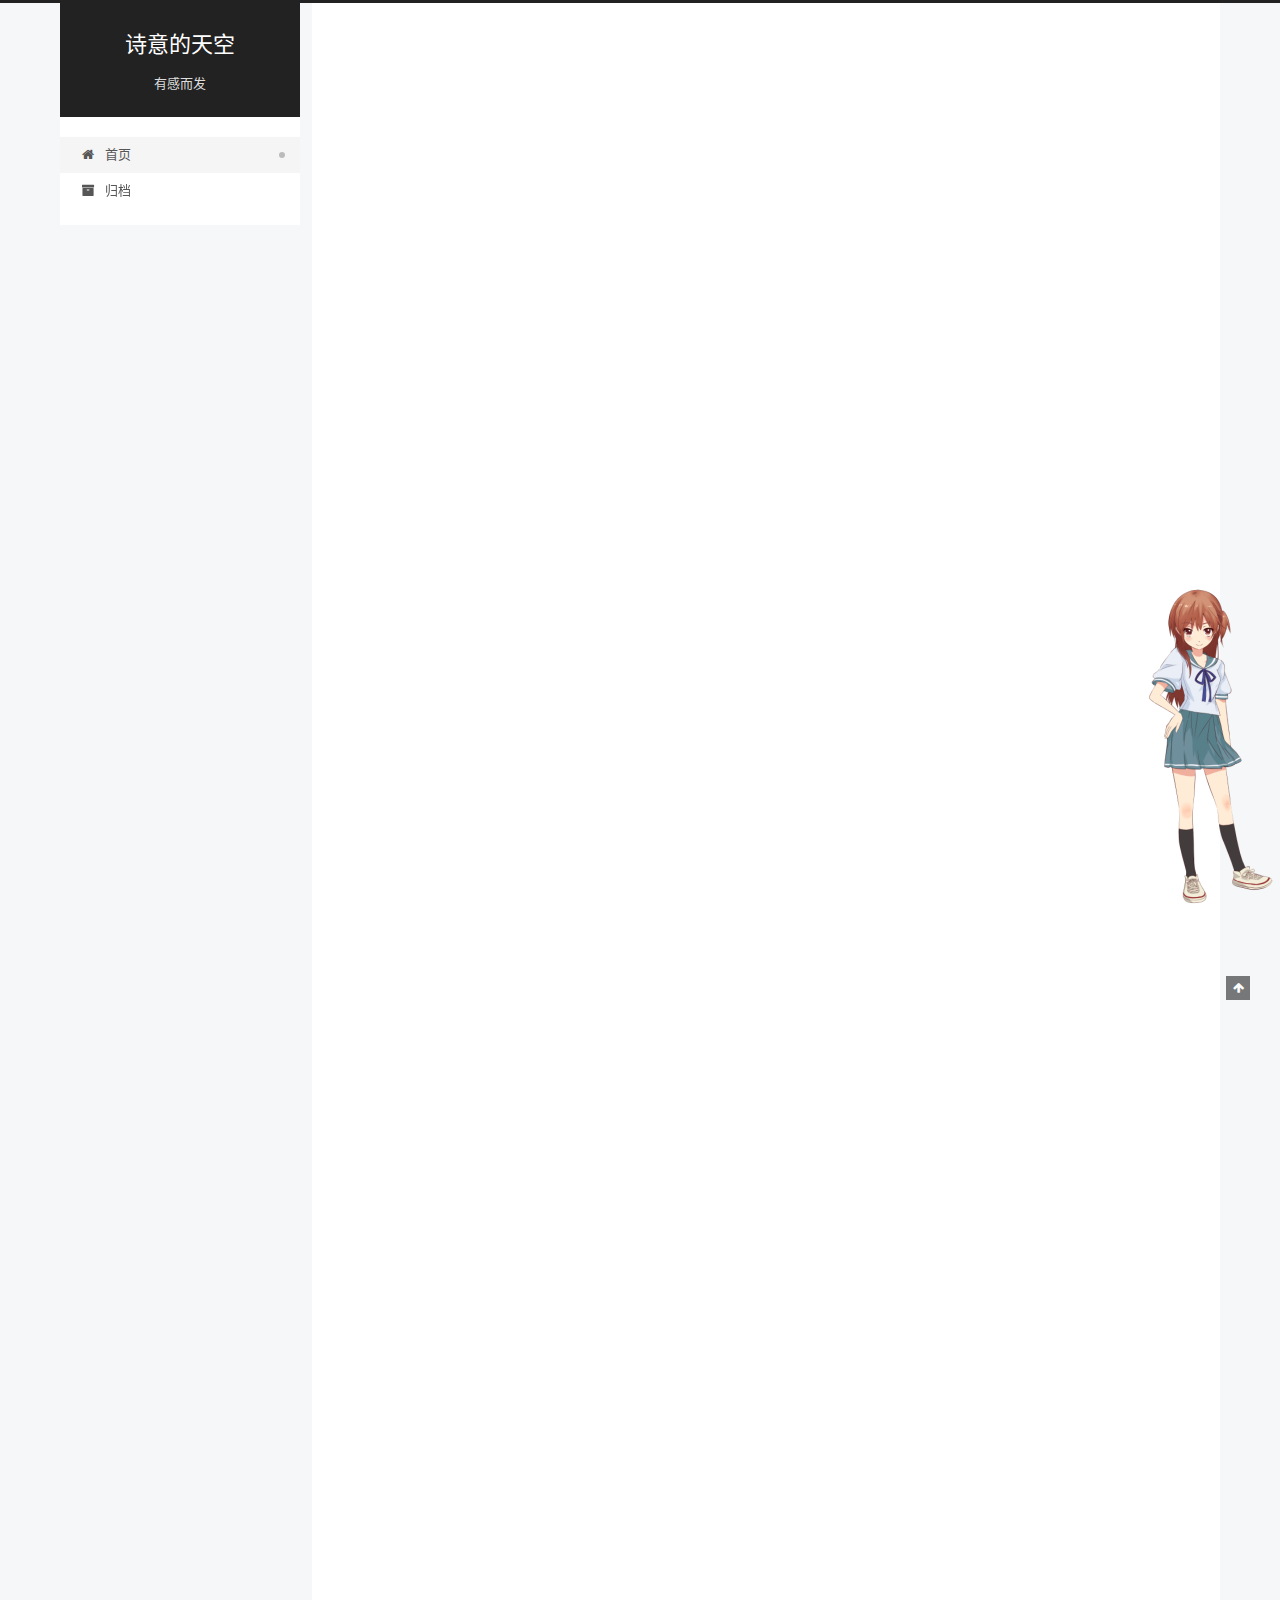
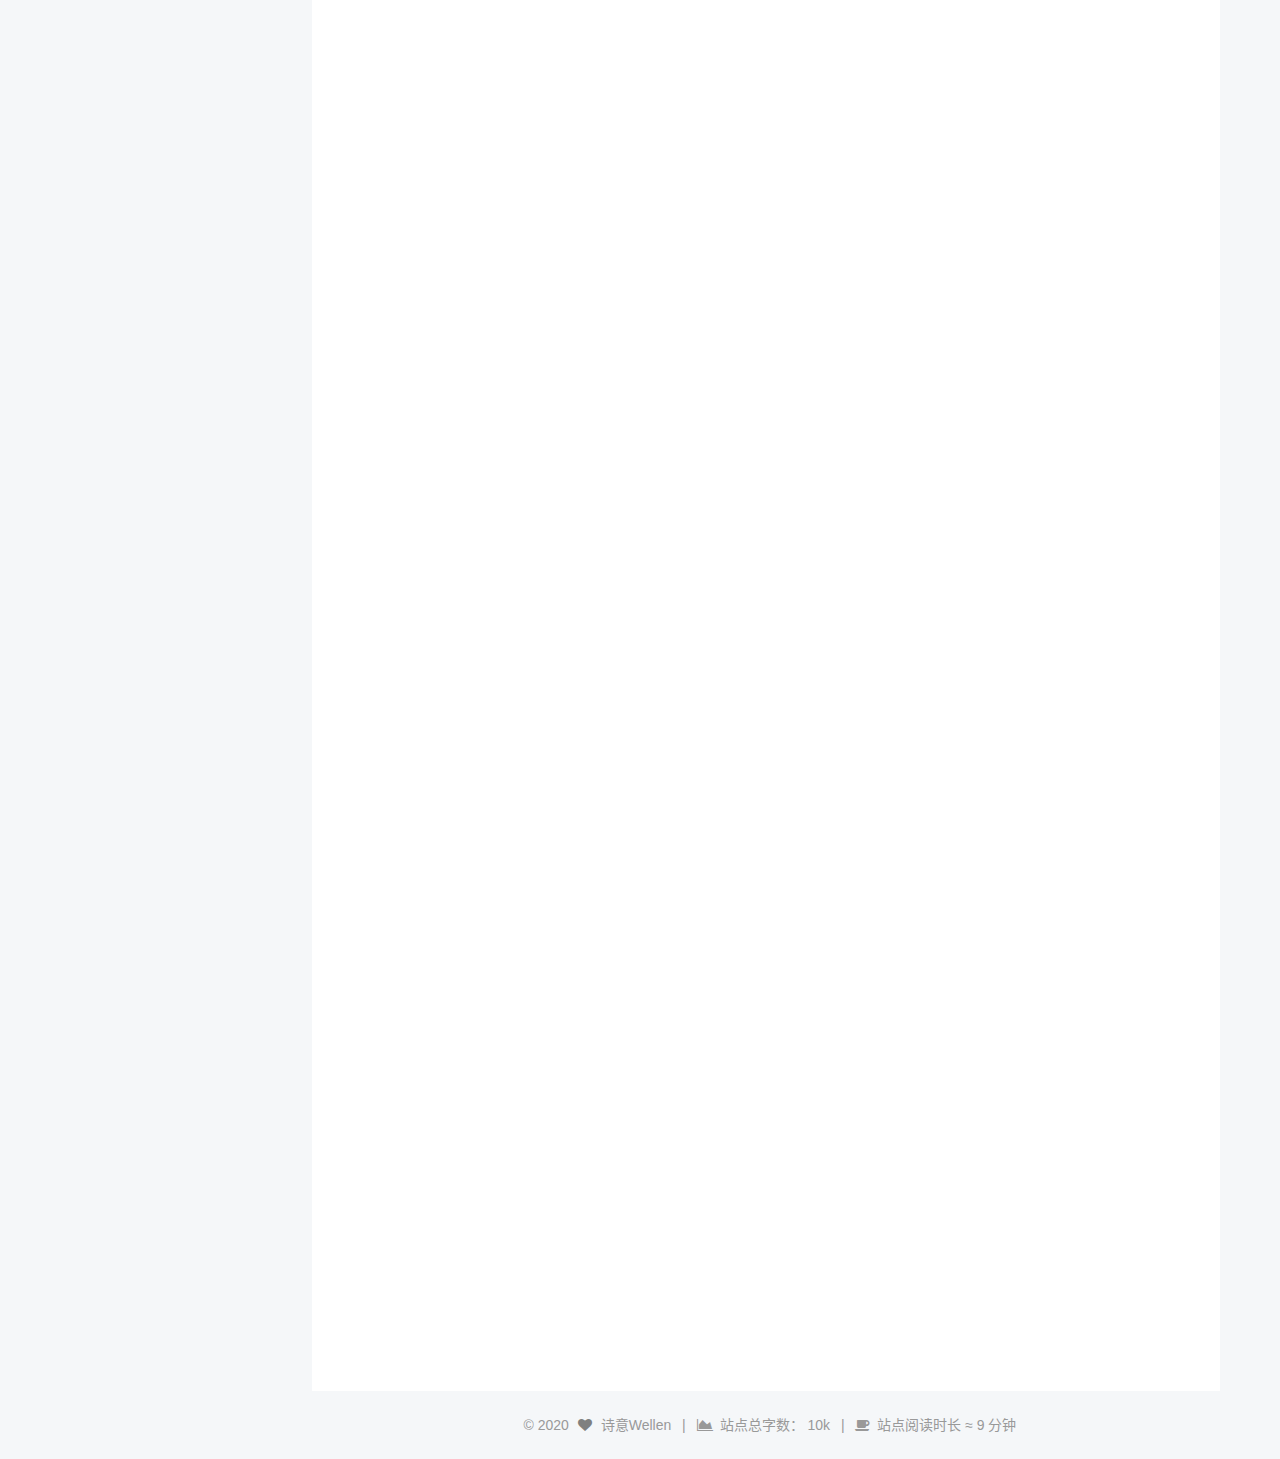
==== index.html @ b1e183cd "Site updated: 2020-07-02 22:56:46" ====
<!DOCTYPE html>
<html lang="zh-CN">
<head>
  <meta charset="UTF-8">
<meta name="viewport" content="width=device-width, initial-scale=1, maximum-scale=2">
<meta name="theme-color" content="#222">
<meta name="generator" content="Hexo 4.2.0">
  <link rel="apple-touch-icon" sizes="180x180" href="/images/apple-touch-icon-next.png">
  <link rel="icon" type="image/png" sizes="32x32" href="/images/favicon-32x32-next.png">
  <link rel="icon" type="image/png" sizes="16x16" href="/images/favicon-16x16-next.png">
  <link rel="mask-icon" href="/images/logo.svg" color="#222">

<link rel="stylesheet" href="/css/main.css">


<link rel="stylesheet" href="/lib/font-awesome/css/font-awesome.min.css">

<script id="hexo-configurations">
    var NexT = window.NexT || {};
    var CONFIG = {"hostname":"yoursite.com","root":"/","scheme":"Pisces","version":"7.7.2","exturl":false,"sidebar":{"position":"left","display":"post","padding":18,"offset":12,"onmobile":false},"copycode":{"enable":false,"show_result":false,"style":null},"back2top":{"enable":true,"sidebar":false,"scrollpercent":false},"bookmark":{"enable":false,"color":"#222","save":"auto"},"fancybox":false,"mediumzoom":false,"lazyload":false,"pangu":false,"comments":{"style":"tabs","active":null,"storage":true,"lazyload":false,"nav":null},"algolia":{"hits":{"per_page":10},"labels":{"input_placeholder":"Search for Posts","hits_empty":"We didn't find any results for the search: ${query}","hits_stats":"${hits} results found in ${time} ms"}},"localsearch":{"enable":false,"trigger":"auto","top_n_per_article":1,"unescape":false,"preload":false},"motion":{"enable":true,"async":false,"transition":{"post_block":"fadeIn","post_header":"slideDownIn","post_body":"slideDownIn","coll_header":"slideLeftIn","sidebar":"slideUpIn"}}};
  </script>

  <meta name="description" content="可爱的人，可爱的事，可爱的思考">
<meta property="og:type" content="website">
<meta property="og:title" content="诗意的天空">
<meta property="og:url" content="http://yoursite.com/index.html">
<meta property="og:site_name" content="诗意的天空">
<meta property="og:description" content="可爱的人，可爱的事，可爱的思考">
<meta property="og:locale" content="zh_CN">
<meta property="article:author" content="诗意Wellen">
<meta name="twitter:card" content="summary">

<link rel="canonical" href="http://yoursite.com/">


<script id="page-configurations">
  // https://hexo.io/docs/variables.html
  CONFIG.page = {
    sidebar: "",
    isHome : true,
    isPost : false
  };
</script>

  <title>诗意的天空</title>
  






  <noscript>
  <style>
  .use-motion .brand,
  .use-motion .menu-item,
  .sidebar-inner,
  .use-motion .post-block,
  .use-motion .pagination,
  .use-motion .comments,
  .use-motion .post-header,
  .use-motion .post-body,
  .use-motion .collection-header { opacity: initial; }

  .use-motion .site-title,
  .use-motion .site-subtitle {
    opacity: initial;
    top: initial;
  }

  .use-motion .logo-line-before i { left: initial; }
  .use-motion .logo-line-after i { right: initial; }
  </style>
</noscript>

</head>

<body itemscope itemtype="http://schema.org/WebPage">
  <div class="container use-motion">
    <div class="headband"></div>

    <header class="header" itemscope itemtype="http://schema.org/WPHeader">
      <div class="header-inner"><div class="site-brand-container">
  <div class="site-nav-toggle">
    <div class="toggle" aria-label="切换导航栏">
      <span class="toggle-line toggle-line-first"></span>
      <span class="toggle-line toggle-line-middle"></span>
      <span class="toggle-line toggle-line-last"></span>
    </div>
  </div>

  <div class="site-meta">

    <div>
      <a href="/" class="brand" rel="start">
        <span class="logo-line-before"><i></i></span>
        <span class="site-title">诗意的天空</span>
        <span class="logo-line-after"><i></i></span>
      </a>
    </div>
        <p class="site-subtitle">有感而发</p>
  </div>

  <div class="site-nav-right">
    <div class="toggle popup-trigger">
    </div>
  </div>
</div>


<nav class="site-nav">
  
  <ul id="menu" class="menu">
        <li class="menu-item menu-item-home">

    <a href="/" rel="section"><i class="fa fa-fw fa-home"></i>首页</a>

  </li>
        <li class="menu-item menu-item-archives">

    <a href="/archives/" rel="section"><i class="fa fa-fw fa-archive"></i>归档</a>

  </li>
  </ul>

</nav>
</div>
    </header>

    
  <div class="back-to-top">
    <i class="fa fa-arrow-up"></i>
    <span>0%</span>
  </div>


    <main class="main">
      <div class="main-inner">
        <div class="content-wrap">
          

          <div class="content">
            

  <div class="posts-expand">
        
  
  
  <article itemscope itemtype="http://schema.org/Article" class="post-block home" lang="zh-CN">
    <link itemprop="mainEntityOfPage" href="http://yoursite.com/2020/07/02/%E6%B5%81%E7%A6%BB%E7%9A%84%E6%97%A7%E6%97%B6%E5%85%89%EF%BC%8C%E5%85%89%E8%8A%92%E4%B8%87%E4%B8%88/">

    <span hidden itemprop="author" itemscope itemtype="http://schema.org/Person">
      <meta itemprop="image" content="/images/%E5%A4%B4%E5%83%8F.jpg">
      <meta itemprop="name" content="诗意Wellen">
      <meta itemprop="description" content="可爱的人，可爱的事，可爱的思考">
    </span>

    <span hidden itemprop="publisher" itemscope itemtype="http://schema.org/Organization">
      <meta itemprop="name" content="诗意的天空">
    </span>
      <header class="post-header">
        <h1 class="post-title" itemprop="name headline">
          
            <a href="/2020/07/02/%E6%B5%81%E7%A6%BB%E7%9A%84%E6%97%A7%E6%97%B6%E5%85%89%EF%BC%8C%E5%85%89%E8%8A%92%E4%B8%87%E4%B8%88/" class="post-title-link" itemprop="url">流离的旧时光，光芒万丈</a>
        </h1>

        <div class="post-meta">
            <span class="post-meta-item">
              <span class="post-meta-item-icon">
                <i class="fa fa-calendar-o"></i>
              </span>
              <span class="post-meta-item-text">发表于</span>
              

              <time title="创建时间：2020-07-02 17:32:31 / 修改时间：22:51:47" itemprop="dateCreated datePublished" datetime="2020-07-02T17:32:31+08:00">2020-07-02</time>
            </span>

          <br>
            <span class="post-meta-item" title="本文字数">
              <span class="post-meta-item-icon">
                <i class="fa fa-file-word-o"></i>
              </span>
                <span class="post-meta-item-text">本文字数：</span>
              <span>2k</span>
            </span>
            <span class="post-meta-item" title="阅读时长">
              <span class="post-meta-item-icon">
                <i class="fa fa-clock-o"></i>
              </span>
                <span class="post-meta-item-text">阅读时长 &asymp;</span>
              <span>2 分钟</span>
            </span>

        </div>
      </header>

    
    
    
    <div class="post-body" itemprop="articleBody">

      
          <p>中了Low君的安利，入坑一部清新无敌结局暖暖的青春校园剧，<strong>“你好旧时光”</strong>。迫切渴求人与人之间来往，为了证明自己还活着，我深夜点开网页追剧。</p>
<p>振华三部曲之前火爆的<strong>最好的我们</strong>，也曾在我留学时光给予我奋斗拼搏的动力，满足我对几乎未曾参与的中国高中及高考的想象，当然也无可避免的酸了我一把。耿耿余淮这对可爱的死党，小情侣，总是关照对方却从不言表心意，看着人急死了。最终结局也略显遗憾，意难平。 </p>
<p><strong>你好旧时光</strong>是很早前就听说过的青春剧，一直记得宣传剧照上笑起来明媚不已的李兰迪，还有
          <!--noindex-->
            <div class="post-button">
              <a class="btn" href="/2020/07/02/%E6%B5%81%E7%A6%BB%E7%9A%84%E6%97%A7%E6%97%B6%E5%85%89%EF%BC%8C%E5%85%89%E8%8A%92%E4%B8%87%E4%B8%88/#more" rel="contents">
                阅读全文 &raquo;
              </a>
            </div>
          <!--/noindex-->
        
      
    </div>

    
    
    
      <footer class="post-footer">
        <div class="post-eof"></div>
      </footer>
  </article>
  
  
  

        
  
  
  <article itemscope itemtype="http://schema.org/Article" class="post-block home" lang="zh-CN">
    <link itemprop="mainEntityOfPage" href="http://yoursite.com/2020/06/12/%E6%9C%88%E4%B8%8B%E6%AC%A2%E4%B9%90%E8%8B%B1%E9%9B%84/">

    <span hidden itemprop="author" itemscope itemtype="http://schema.org/Person">
      <meta itemprop="image" content="/images/%E5%A4%B4%E5%83%8F.jpg">
      <meta itemprop="name" content="诗意Wellen">
      <meta itemprop="description" content="可爱的人，可爱的事，可爱的思考">
    </span>

    <span hidden itemprop="publisher" itemscope itemtype="http://schema.org/Organization">
      <meta itemprop="name" content="诗意的天空">
    </span>
      <header class="post-header">
        <h1 class="post-title" itemprop="name headline">
          
            <a href="/2020/06/12/%E6%9C%88%E4%B8%8B%E6%AC%A2%E4%B9%90%E8%8B%B1%E9%9B%84/" class="post-title-link" itemprop="url">月下欢乐英雄</a>
        </h1>

        <div class="post-meta">
            <span class="post-meta-item">
              <span class="post-meta-item-icon">
                <i class="fa fa-calendar-o"></i>
              </span>
              <span class="post-meta-item-text">发表于</span>
              

              <time title="创建时间：2020-06-12 19:29:06 / 修改时间：23:08:28" itemprop="dateCreated datePublished" datetime="2020-06-12T19:29:06+08:00">2020-06-12</time>
            </span>

          <br>
            <span class="post-meta-item" title="本文字数">
              <span class="post-meta-item-icon">
                <i class="fa fa-file-word-o"></i>
              </span>
                <span class="post-meta-item-text">本文字数：</span>
              <span>1.1k</span>
            </span>
            <span class="post-meta-item" title="阅读时长">
              <span class="post-meta-item-icon">
                <i class="fa fa-clock-o"></i>
              </span>
                <span class="post-meta-item-text">阅读时长 &asymp;</span>
              <span>1 分钟</span>
            </span>

        </div>
      </header>

    
    
    
    <div class="post-body" itemprop="articleBody">

      
          <p>川藏线启程前，我在庆春路购书中心看到古龙最富盛名的《欢乐英雄》。知乎网友评论，这是一本能拯救人于自杀的书。当下纠结了一小下，要不要一开始看古龙就看巅峰之作？在独角的鼓励下，我买下了这套书，打算在旅途中无聊困顿之时解解乏。</p>
<p>想读古龙的心愿起自“圆月弯刀”。当初在上网课的时候迷上了年轻古天乐的古装气质，就开始搜他演过的其他古装。优酷上圆月弯刀评分很前。第一次看圆月弯刀电视剧的时候没有太被惊艳到，只觉得剧中有一股幽森，迷惘，萧肃，游离，
          <!--noindex-->
            <div class="post-button">
              <a class="btn" href="/2020/06/12/%E6%9C%88%E4%B8%8B%E6%AC%A2%E4%B9%90%E8%8B%B1%E9%9B%84/#more" rel="contents">
                阅读全文 &raquo;
              </a>
            </div>
          <!--/noindex-->
        
      
    </div>

    
    
    
      <footer class="post-footer">
        <div class="post-eof"></div>
      </footer>
  </article>
  
  
  

        
  
  
  <article itemscope itemtype="http://schema.org/Article" class="post-block home" lang="zh-CN">
    <link itemprop="mainEntityOfPage" href="http://yoursite.com/2020/03/19/%E7%AA%83%E5%90%AC%E9%A3%8E%E6%9A%B4/">

    <span hidden itemprop="author" itemscope itemtype="http://schema.org/Person">
      <meta itemprop="image" content="/images/%E5%A4%B4%E5%83%8F.jpg">
      <meta itemprop="name" content="诗意Wellen">
      <meta itemprop="description" content="可爱的人，可爱的事，可爱的思考">
    </span>

    <span hidden itemprop="publisher" itemscope itemtype="http://schema.org/Organization">
      <meta itemprop="name" content="诗意的天空">
    </span>
      <header class="post-header">
        <h1 class="post-title" itemprop="name headline">
          
            <a href="/2020/03/19/%E7%AA%83%E5%90%AC%E9%A3%8E%E6%9A%B4/" class="post-title-link" itemprop="url">窃听风暴</a>
        </h1>

        <div class="post-meta">
            <span class="post-meta-item">
              <span class="post-meta-item-icon">
                <i class="fa fa-calendar-o"></i>
              </span>
              <span class="post-meta-item-text">发表于</span>

              <time title="创建时间：2020-03-19 23:19:38" itemprop="dateCreated datePublished" datetime="2020-03-19T23:19:38+08:00">2020-03-19</time>
            </span>
              <span class="post-meta-item">
                <span class="post-meta-item-icon">
                  <i class="fa fa-calendar-check-o"></i>
                </span>
                <span class="post-meta-item-text">更新于</span>
                <time title="修改时间：2020-03-20 13:01:25" itemprop="dateModified" datetime="2020-03-20T13:01:25+08:00">2020-03-20</time>
              </span>

          <br>
            <span class="post-meta-item" title="本文字数">
              <span class="post-meta-item-icon">
                <i class="fa fa-file-word-o"></i>
              </span>
                <span class="post-meta-item-text">本文字数：</span>
              <span>879</span>
            </span>
            <span class="post-meta-item" title="阅读时长">
              <span class="post-meta-item-icon">
                <i class="fa fa-clock-o"></i>
              </span>
                <span class="post-meta-item-text">阅读时长 &asymp;</span>
              <span>1 分钟</span>
            </span>

        </div>
      </header>

    
    
    
    <div class="post-body" itemprop="articleBody">

      
          <p>看这部电影是因为一次德语课作业：调查德国电影。我从来就没看过德国的任何影像，然而那天搜索的时候竟然着了迷，一下子看了两小时资料，觉得特别喜欢德国电影的精炼台词和社会折射。其中“窃听风暴” – <strong><em>Das Leben der Anderen</em></strong>, 以奥斯卡桂冠和多项国际大奖光彩夺目。趁着这个悠闲的假期，<strong>最擅长不务正业</strong>的我当然就开始看啦！</p>
          <!--noindex-->
            <div class="post-button">
              <a class="btn" href="/2020/03/19/%E7%AA%83%E5%90%AC%E9%A3%8E%E6%9A%B4/#more" rel="contents">
                阅读全文 &raquo;
              </a>
            </div>
          <!--/noindex-->
        
      
    </div>

    
    
    
      <footer class="post-footer">
        <div class="post-eof"></div>
      </footer>
  </article>
  
  
  

        
  
  
  <article itemscope itemtype="http://schema.org/Article" class="post-block home" lang="zh-CN">
    <link itemprop="mainEntityOfPage" href="http://yoursite.com/2020/03/18/%E5%86%99%E7%BB%99%E6%9C%B1%E7%9E%BB%E5%9F%BA%E7%9A%84%E4%BF%A1/">

    <span hidden itemprop="author" itemscope itemtype="http://schema.org/Person">
      <meta itemprop="image" content="/images/%E5%A4%B4%E5%83%8F.jpg">
      <meta itemprop="name" content="诗意Wellen">
      <meta itemprop="description" content="可爱的人，可爱的事，可爱的思考">
    </span>

    <span hidden itemprop="publisher" itemscope itemtype="http://schema.org/Organization">
      <meta itemprop="name" content="诗意的天空">
    </span>
      <header class="post-header">
        <h1 class="post-title" itemprop="name headline">
          
            <a href="/2020/03/18/%E5%86%99%E7%BB%99%E6%9C%B1%E7%9E%BB%E5%9F%BA%E7%9A%84%E4%BF%A1/" class="post-title-link" itemprop="url">写给朱瞻基的信</a>
        </h1>

        <div class="post-meta">
            <span class="post-meta-item">
              <span class="post-meta-item-icon">
                <i class="fa fa-calendar-o"></i>
              </span>
              <span class="post-meta-item-text">发表于</span>

              <time title="创建时间：2020-03-18 14:14:57" itemprop="dateCreated datePublished" datetime="2020-03-18T14:14:57+08:00">2020-03-18</time>
            </span>
              <span class="post-meta-item">
                <span class="post-meta-item-icon">
                  <i class="fa fa-calendar-check-o"></i>
                </span>
                <span class="post-meta-item-text">更新于</span>
                <time title="修改时间：2020-03-19 04:26:35" itemprop="dateModified" datetime="2020-03-19T04:26:35+08:00">2020-03-19</time>
              </span>

          <br>
            <span class="post-meta-item" title="本文字数">
              <span class="post-meta-item-icon">
                <i class="fa fa-file-word-o"></i>
              </span>
                <span class="post-meta-item-text">本文字数：</span>
              <span>2k</span>
            </span>
            <span class="post-meta-item" title="阅读时长">
              <span class="post-meta-item-icon">
                <i class="fa fa-clock-o"></i>
              </span>
                <span class="post-meta-item-text">阅读时长 &asymp;</span>
              <span>2 分钟</span>
            </span>

        </div>
      </header>

    
    
    
    <div class="post-body" itemprop="articleBody">

      
          <p>写给朱瞻基的信：</p>
<p>好久不见这本《诗意记》，这汇聚了各种清流影视正能量的札记。偶回味之，心下甚喜欲溢。</p>
<p><strong>大明风华</strong>，始于微博一条“太子爷下线”的热搜与亚文哥访谈中提及的“皇族”温情，无宫斗“渲染”的评价。一入大明朝，三四日像着了魔似的探寻着新晋男神朱亚文的心路历程和决绝瞬间。从开始清衣素装略带狡黠的少年太孙，到后来浴血拼杀奋不顾身的先锋将军，再到幡然醒悟郑重继位的威严君主，一路上的风霜雨雪漫天狂沙是必经坎坷，亦是时代的无奈，也是生命本色。</p>
          <!--noindex-->
            <div class="post-button">
              <a class="btn" href="/2020/03/18/%E5%86%99%E7%BB%99%E6%9C%B1%E7%9E%BB%E5%9F%BA%E7%9A%84%E4%BF%A1/#more" rel="contents">
                阅读全文 &raquo;
              </a>
            </div>
          <!--/noindex-->
        
      
    </div>

    
    
    
      <footer class="post-footer">
        <div class="post-eof"></div>
      </footer>
  </article>
  
  
  

        
  
  
  <article itemscope itemtype="http://schema.org/Article" class="post-block home" lang="zh-CN">
    <link itemprop="mainEntityOfPage" href="http://yoursite.com/2020/03/16/%E9%A3%8E%E4%BA%91%E5%8F%98%E5%8C%96/">

    <span hidden itemprop="author" itemscope itemtype="http://schema.org/Person">
      <meta itemprop="image" content="/images/%E5%A4%B4%E5%83%8F.jpg">
      <meta itemprop="name" content="诗意Wellen">
      <meta itemprop="description" content="可爱的人，可爱的事，可爱的思考">
    </span>

    <span hidden itemprop="publisher" itemscope itemtype="http://schema.org/Organization">
      <meta itemprop="name" content="诗意的天空">
    </span>
      <header class="post-header">
        <h1 class="post-title" itemprop="name headline">
          
            <a href="/2020/03/16/%E9%A3%8E%E4%BA%91%E5%8F%98%E5%8C%96/" class="post-title-link" itemprop="url">风云变化</a>
        </h1>

        <div class="post-meta">
            <span class="post-meta-item">
              <span class="post-meta-item-icon">
                <i class="fa fa-calendar-o"></i>
              </span>
              <span class="post-meta-item-text">发表于</span>

              <time title="创建时间：2020-03-16 17:30:40" itemprop="dateCreated datePublished" datetime="2020-03-16T17:30:40+08:00">2020-03-16</time>
            </span>
              <span class="post-meta-item">
                <span class="post-meta-item-icon">
                  <i class="fa fa-calendar-check-o"></i>
                </span>
                <span class="post-meta-item-text">更新于</span>
                <time title="修改时间：2020-03-19 03:11:04" itemprop="dateModified" datetime="2020-03-19T03:11:04+08:00">2020-03-19</time>
              </span>

          <br>
            <span class="post-meta-item" title="本文字数">
              <span class="post-meta-item-icon">
                <i class="fa fa-file-word-o"></i>
              </span>
                <span class="post-meta-item-text">本文字数：</span>
              <span>4.4k</span>
            </span>
            <span class="post-meta-item" title="阅读时长">
              <span class="post-meta-item-icon">
                <i class="fa fa-clock-o"></i>
              </span>
                <span class="post-meta-item-text">阅读时长 &asymp;</span>
              <span>4 分钟</span>
            </span>

        </div>
      </header>

    
    
    
    <div class="post-body" itemprop="articleBody">

      
          <h2 id="3-11"><a href="#3-11" class="headerlink" title="3.11"></a>3.11</h2><p>一天之内，风云巨变！本是压抑了一段时间的情绪参加<strong>武术Workshop &amp; CS Prelim Review</strong>,  周二考了德语，CS两项，翘课了整段时间出来复习，在Tracy青青的引领下在绝对安静的三楼Olin图书架学习复习，花2.5小时过了一遍Review PPT, 回来买了海鲜沙拉Poke Bowl – 美味无比的健康开胃赏心悦目的海鲜白饭+橘子罐头+芒果+菠萝+绿豆!坐在Slope大斜坡上面，和大家望这日落享受着微风和些许片刻的清闲时光。</p>
          <!--noindex-->
            <div class="post-button">
              <a class="btn" href="/2020/03/16/%E9%A3%8E%E4%BA%91%E5%8F%98%E5%8C%96/#more" rel="contents">
                阅读全文 &raquo;
              </a>
            </div>
          <!--/noindex-->
        
      
    </div>

    
    
    
      <footer class="post-footer">
        <div class="post-eof"></div>
      </footer>
  </article>
  
  
  

  </div>

  



          </div>
          

<script>
  window.addEventListener('tabs:register', () => {
    let { activeClass } = CONFIG.comments;
    if (CONFIG.comments.storage) {
      activeClass = localStorage.getItem('comments_active') || activeClass;
    }
    if (activeClass) {
      let activeTab = document.querySelector(`a[href="#comment-${activeClass}"]`);
      if (activeTab) {
        activeTab.click();
      }
    }
  });
  if (CONFIG.comments.storage) {
    window.addEventListener('tabs:click', event => {
      if (!event.target.matches('.tabs-comment .tab-content .tab-pane')) return;
      let commentClass = event.target.classList[1];
      localStorage.setItem('comments_active', commentClass);
    });
  }
</script>

        </div>
          
  
  <div class="toggle sidebar-toggle">
    <span class="toggle-line toggle-line-first"></span>
    <span class="toggle-line toggle-line-middle"></span>
    <span class="toggle-line toggle-line-last"></span>
  </div>

  <aside class="sidebar">
    <div class="sidebar-inner">

      <ul class="sidebar-nav motion-element">
        <li class="sidebar-nav-toc">
          文章目录
        </li>
        <li class="sidebar-nav-overview">
          站点概览
        </li>
      </ul>

      <!--noindex-->
      <div class="post-toc-wrap sidebar-panel">
      </div>
      <!--/noindex-->

      <div class="site-overview-wrap sidebar-panel">
        <div class="site-author motion-element" itemprop="author" itemscope itemtype="http://schema.org/Person">
    <img class="site-author-image" itemprop="image" alt="诗意Wellen"
      src="/images/%E5%A4%B4%E5%83%8F.jpg">
  <p class="site-author-name" itemprop="name">诗意Wellen</p>
  <div class="site-description" itemprop="description">可爱的人，可爱的事，可爱的思考</div>
</div>
<div class="site-state-wrap motion-element">
  <nav class="site-state">
      <div class="site-state-item site-state-posts">
          <a href="/archives/">
        
          <span class="site-state-item-count">5</span>
          <span class="site-state-item-name">日志</span>
        </a>
      </div>
  </nav>
</div>



      </div>

    </div>
  </aside>
  <div id="sidebar-dimmer"></div>


      </div>
    </main>

    <footer class="footer">
      <div class="footer-inner">
        

<div class="copyright">
  
  &copy; 
  <span itemprop="copyrightYear">2020</span>
  <span class="with-love">
    <i class="fa fa-heart"></i>
  </span>
  <span class="author" itemprop="copyrightHolder">诗意Wellen</span>
    <span class="post-meta-divider">|</span>
    <span class="post-meta-item-icon">
      <i class="fa fa-area-chart"></i>
    </span>
      <span class="post-meta-item-text">站点总字数：</span>
    <span title="站点总字数">10k</span>
    <span class="post-meta-divider">|</span>
    <span class="post-meta-item-icon">
      <i class="fa fa-coffee"></i>
    </span>
      <span class="post-meta-item-text">站点阅读时长 &asymp;</span>
    <span title="站点阅读时长">9 分钟</span>
</div>

        








      </div>
    </footer>
  </div>

  
  <script size="300" alpha="0.6" zIndex="-1" src="/lib/canvas-ribbon/canvas-ribbon.js"></script>
  <script src="/lib/anime.min.js"></script>
  <script src="/lib/velocity/velocity.min.js"></script>
  <script src="/lib/velocity/velocity.ui.min.js"></script>

<script src="/js/utils.js"></script>

<script src="/js/motion.js"></script>


<script src="/js/schemes/pisces.js"></script>


<script src="/js/next-boot.js"></script>


  <script defer src="/lib/three/three.min.js"></script>
    <script defer src="/lib/three/three-waves.min.js"></script>


  















  

  

<script src="/live2dw/lib/L2Dwidget.min.js?094cbace49a39548bed64abff5988b05"></script><script>L2Dwidget.init({"pluginRootPath":"live2dw/","pluginJsPath":"lib/","pluginModelPath":"assets/","tagMode":false,"model":{"jsonPath":"/live2dw/assets/hibiki.model.json"},"display":{"position":"right","width":150,"height":350},"mobile":{"show":false},"log":false});</script></body>
</html>

<!-- 页面点击小红心 -->
<script type="text/javascript" src="/js/src/clicklove.js"></script>
---- css/main.css ----
:root {
  --body-bg-color: #f5f7f9;
  --content-bg-color: #fff;
  --card-bg-color: #f5f5f5;
  --text-color: #555;
  --link-color: #555;
  --link-hover-color: #222;
  --brand-color: #fff;
  --brand-hover-color: #fff;
  --table-row-odd-bg-color: #f9f9f9;
  --table-row-hover-bg-color: #f5f5f5;
  --menu-item-bg-color: #f5f5f5;
  --btn-default-bg: #fff;
  --btn-default-color: #555;
  --btn-default-border-color: #555;
  --btn-default-hover-bg: #222;
  --btn-default-hover-color: #fff;
  --btn-default-hover-border-color: #222;
}
html {
  line-height: 1.15; /* 1 */
  -webkit-text-size-adjust: 100%; /* 2 */
}
body {
  margin: 0;
}
main {
  display: block;
}
h1 {
  font-size: 2em;
  margin: 0.67em 0;
}
hr {
  box-sizing: content-box; /* 1 */
  height: 0; /* 1 */
  overflow: visible; /* 2 */
}
pre {
  font-family: monospace, monospace; /* 1 */
  font-size: 1em; /* 2 */
}
a {
  background: transparent;
}
abbr[title] {
  border-bottom: none; /* 1 */
  text-decoration: underline; /* 2 */
  text-decoration: underline dotted; /* 2 */
}
b,
strong {
  font-weight: bolder;
}
code,
kbd,
samp {
  font-family: monospace, monospace; /* 1 */
  font-size: 1em; /* 2 */
}
small {
  font-size: 80%;
}
sub,
sup {
  font-size: 75%;
  line-height: 0;
  position: relative;
  vertical-align: baseline;
}
sub {
  bottom: -0.25em;
}
sup {
  top: -0.5em;
}
img {
  border-style: none;
}
button,
input,
optgroup,
select,
textarea {
  font-family: inherit; /* 1 */
  font-size: 100%; /* 1 */
  line-height: 1.15; /* 1 */
  margin: 0; /* 2 */
}
button,
input {
/* 1 */
  overflow: visible;
}
button,
select {
/* 1 */
  text-transform: none;
}
button,
[type='button'],
[type='reset'],
[type='submit'] {
  -webkit-appearance: button;
}
button::-moz-focus-inner,
[type='button']::-moz-focus-inner,
[type='reset']::-moz-focus-inner,
[type='submit']::-moz-focus-inner {
  border-style: none;
  padding: 0;
}
button:-moz-focusring,
[type='button']:-moz-focusring,
[type='reset']:-moz-focusring,
[type='submit']:-moz-focusring {
  outline: 1px dotted ButtonText;
}
fieldset {
  padding: 0.35em 0.75em 0.625em;
}
legend {
  box-sizing: border-box; /* 1 */
  color: inherit; /* 2 */
  display: table; /* 1 */
  max-width: 100%; /* 1 */
  padding: 0; /* 3 */
  white-space: normal; /* 1 */
}
progress {
  vertical-align: baseline;
}
textarea {
  overflow: auto;
}
[type='checkbox'],
[type='radio'] {
  box-sizing: border-box; /* 1 */
  padding: 0; /* 2 */
}
[type='number']::-webkit-inner-spin-button,
[type='number']::-webkit-outer-spin-button {
  height: auto;
}
[type='search'] {
  outline-offset: -2px; /* 2 */
  -webkit-appearance: textfield; /* 1 */
}
[type='search']::-webkit-search-decoration {
  -webkit-appearance: none;
}
::-webkit-file-upload-button {
  font: inherit; /* 2 */
  -webkit-appearance: button; /* 1 */
}
details {
  display: block;
}
summary {
  display: list-item;
}
template {
  display: none;
}
[hidden] {
  display: none;
}
::selection {
  background: #262a30;
  color: #fff;
}
html,
body {
  height: 100%;
}
body {
  background: var(--body-bg-color);
  color: var(--text-color);
  font-family: 'Lato', "PingFang SC", "Microsoft YaHei", sans-serif;
  font-size: 1em;
  line-height: 2;
}
@media (max-width: 991px) {
  body {
    padding-left: 0 !important;
    padding-right: 0 !important;
  }
}
h1,
h2,
h3,
h4,
h5,
h6 {
  font-family: 'Lato', "PingFang SC", "Microsoft YaHei", sans-serif;
  font-weight: bold;
  line-height: 1.5;
  margin: 20px 0 15px;
}
h1 {
  font-size: 1.5em;
}
h2 {
  font-size: 1.375em;
}
h3 {
  font-size: 1.25em;
}
h4 {
  font-size: 1.125em;
}
h5 {
  font-size: 1em;
}
h6 {
  font-size: 0.875em;
}
p {
  margin: 0 0 20px 0;
}
a,
span.exturl {
  border-bottom: 1px solid #999;
  color: var(--link-color);
  outline: 0;
  text-decoration: none;
  overflow-wrap: break-word;
  word-wrap: break-word;
  cursor: pointer;
}
a:hover,
span.exturl:hover {
  border-bottom-color: var(--link-hover-color);
  color: var(--link-hover-color);
}
iframe,
img,
video {
  display: block;
  margin-left: auto;
  margin-right: auto;
  max-width: 100%;
}
hr {
  background-image: repeating-linear-gradient(-45deg, #ddd, #ddd 4px, transparent 4px, transparent 8px);
  border: 0;
  height: 3px;
  margin: 40px 0;
}
blockquote {
  border-left: 4px solid #ddd;
  color: #666;
  margin: 0;
  padding: 0 15px;
}
blockquote cite::before {
  content: '-';
  padding: 0 5px;
}
dt {
  font-weight: bold;
}
dd {
  margin: 0;
  padding: 0;
}
kbd {
  background-color: #f5f5f5;
  background-image: linear-gradient(#eee, #fff, #eee);
  border: 1px solid #ccc;
  border-radius: 0.2em;
  box-shadow: 0.1em 0.1em 0.2em rgba(0,0,0,0.1);
  color: #555;
  font-family: inherit;
  padding: 0.1em 0.3em;
  white-space: nowrap;
}
.table-container {
  overflow: auto;
}
table {
  border-collapse: collapse;
  border-spacing: 0;
  font-size: 0.875em;
  margin: 0 0 20px 0;
  width: 100%;
}
tbody tr:nth-of-type(odd) {
  background: var(--table-row-odd-bg-color);
}
tbody tr:hover {
  background: var(--table-row-hover-bg-color);
}
caption,
th,
td {
  font-weight: normal;
  padding: 8px;
  text-align: left;
  vertical-align: middle;
}
th,
td {
  border: 1px solid #ddd;
  border-bottom: 3px solid #ddd;
}
th {
  font-weight: 700;
  padding-bottom: 10px;
}
td {
  border-bottom-width: 1px;
}
.btn {
  background: var(--btn-default-bg);
  border: 2px solid var(--btn-default-border-color);
  border-radius: 2px;
  color: var(--btn-default-color);
  display: inline-block;
  font-size: 0.875em;
  line-height: 2;
  padding: 0 20px;
  text-decoration: none;
  transition-property: background-color;
  transition-delay: 0s;
  transition-duration: 0.2s;
  transition-timing-function: ease-in-out;
}
.btn:hover {
  background: var(--btn-default-hover-bg);
  border-color: var(--btn-default-hover-border-color);
  color: var(--btn-default-hover-color);
}
.btn + .btn {
  margin: 0 0 8px 8px;
}
.btn .fa-fw {
  text-align: left;
  width: 1.285714285714286em;
}
.toggle {
  line-height: 0;
}
.toggle .toggle-line {
  background: #fff;
  display: inline-block;
  height: 2px;
  left: 0;
  position: relative;
  top: 0;
  transition: all 0.4s;
  vertical-align: top;
  width: 100%;
}
.toggle .toggle-line:not(:first-child) {
  margin-top: 3px;
}
.toggle.toggle-arrow .toggle-line-first {
  left: 50%;
  top: 2px;
  transform: rotate(45deg);
  width: 50%;
}
.toggle.toggle-arrow .toggle-line-middle {
  left: 2px;
  width: 90%;
}
.toggle.toggle-arrow .toggle-line-last {
  left: 50%;
  top: -2px;
  transform: rotate(-45deg);
  width: 50%;
}
.toggle.toggle-close .toggle-line-first {
  transform: rotate(-45deg);
  top: 5px;
}
.toggle.toggle-close .toggle-line-middle {
  opacity: 0;
}
.toggle.toggle-close .toggle-line-last {
  transform: rotate(45deg);
  top: -5px;
}
.highlight,
pre {
  background: #f7f7f7;
  color: #4d4d4c;
  line-height: 1.6;
  margin: 0 auto 20px;
}
pre,
code {
  font-family: consolas, Menlo, monospace, "PingFang SC", "Microsoft YaHei";
}
code {
  background: #eee;
  border-radius: 3px;
  color: #555;
  padding: 2px 4px;
  overflow-wrap: break-word;
  word-wrap: break-word;
}
.highlight *::selection {
  background: #d6d6d6;
}
.highlight pre {
  border: 0;
  margin: 0;
  padding: 10px 0;
}
.highlight table {
  border: 0;
  margin: 0;
  width: auto;
}
.highlight td {
  border: 0;
  padding: 0;
}
.highlight figcaption {
  background: #eee;
  color: #4d4d4c;
  display: flex;
  font-size: 0.875em;
  justify-content: space-between;
  line-height: 1.2;
  padding: 0.5em;
}
.highlight figcaption a {
  color: #4d4d4c;
}
.highlight figcaption a:hover {
  border-bottom-color: #4d4d4c;
}
.highlight .gutter {
  -moz-user-select: none;
  -ms-user-select: none;
  -webkit-user-select: none;
  user-select: none;
}
.highlight .gutter pre {
  background: #eff2f3;
  color: #869194;
  padding-left: 10px;
  padding-right: 10px;
  text-align: right;
}
.highlight .code pre {
  background: #f7f7f7;
  padding-left: 10px;
  width: 100%;
}
.gist table {
  width: auto;
}
.gist table td {
  border: 0;
}
pre {
  overflow: auto;
  padding: 10px;
}
pre code {
  background: none;
  color: #4d4d4c;
  font-size: 0.875em;
  padding: 0;
  text-shadow: none;
}
pre .deletion {
  background: #fdd;
}
pre .addition {
  background: #dfd;
}
pre .meta {
  color: #eab700;
  -moz-user-select: none;
  -ms-user-select: none;
  -webkit-user-select: none;
  user-select: none;
}
pre .comment {
  color: #8e908c;
}
pre .variable,
pre .attribute,
pre .tag,
pre .name,
pre .regexp,
pre .ruby .constant,
pre .xml .tag .title,
pre .xml .pi,
pre .xml .doctype,
pre .html .doctype,
pre .css .id,
pre .css .class,
pre .css .pseudo {
  color: #c82829;
}
pre .number,
pre .preprocessor,
pre .built_in,
pre .builtin-name,
pre .literal,
pre .params,
pre .constant,
pre .command {
  color: #f5871f;
}
pre .ruby .class .title,
pre .css .rules .attribute,
pre .string,
pre .symbol,
pre .value,
pre .inheritance,
pre .header,
pre .ruby .symbol,
pre .xml .cdata,
pre .special,
pre .formula {
  color: #718c00;
}
pre .title,
pre .css .hexcolor {
  color: #3e999f;
}
pre .function,
pre .python .decorator,
pre .python .title,
pre .ruby .function .title,
pre .ruby .title .keyword,
pre .perl .sub,
pre .javascript .title,
pre .coffeescript .title {
  color: #4271ae;
}
pre .keyword,
pre .javascript .function {
  color: #8959a8;
}
.blockquote-center {
  border-left: none;
  margin: 40px 0;
  padding: 0;
  position: relative;
  text-align: center;
}
.blockquote-center::before,
.blockquote-center::after {
  background-repeat: no-repeat;
  background-size: 22px 22px;
  content: ' ';
  display: block;
  height: 24px;
  opacity: 0.2;
  position: absolute;
  width: 100%;
}
.blockquote-center::before {
  background-image: url("../images/quote-l.svg");
  background-position: 0 -6px;
  border-top: 1px solid #ccc;
  top: -20px;
}
.blockquote-center::after {
  background-image: url("../images/quote-r.svg");
  background-position: 100% 8px;
  border-bottom: 1px solid #ccc;
  bottom: -20px;
}
.blockquote-center p,
.blockquote-center div {
  text-align: center;
}
.post-body .group-picture img {
  margin: 0 auto;
  padding: 0 3px;
}
.group-picture-row {
  margin-bottom: 6px;
  overflow: hidden;
}
.group-picture-column {
  float: left;
  margin-bottom: 10px;
}
.post-body .label {
  color: #555;
  display: inline;
  padding: 0 2px;
}
.post-body .label.default {
  background: #f0f0f0;
}
.post-body .label.primary {
  background: #efe6f7;
}
.post-body .label.info {
  background: #e5f2f8;
}
.post-body .label.success {
  background: #e7f4e9;
}
.post-body .label.warning {
  background: #fcf6e1;
}
.post-body .label.danger {
  background: #fae8eb;
}
.post-body .tabs {
  margin-bottom: 20px;
}
.post-body .tabs,
.tabs-comment {
  display: block;
  padding-top: 10px;
  position: relative;
}
.post-body .tabs ul.nav-tabs,
.tabs-comment ul.nav-tabs {
  display: flex;
  flex-wrap: wrap;
  margin: 0;
  margin-bottom: -1px;
  padding: 0;
}
@media (max-width: 413px) {
  .post-body .tabs ul.nav-tabs,
  .tabs-comment ul.nav-tabs {
    display: block;
    margin-bottom: 5px;
  }
}
.post-body .tabs ul.nav-tabs li.tab,
.tabs-comment ul.nav-tabs li.tab {
  border-bottom: 1px solid #ddd;
  border-left: 1px solid transparent;
  border-right: 1px solid transparent;
  border-top: 3px solid transparent;
  flex-grow: 1;
  list-style-type: none;
  border-radius: 0 0 0 0;
}
@media (max-width: 413px) {
  .post-body .tabs ul.nav-tabs li.tab,
  .tabs-comment ul.nav-tabs li.tab {
    border-bottom: 1px solid transparent;
    border-left: 3px solid transparent;
    border-right: 1px solid transparent;
    border-top: 1px solid transparent;
  }
}
@media (max-width: 413px) {
  .post-body .tabs ul.nav-tabs li.tab,
  .tabs-comment ul.nav-tabs li.tab {
    border-radius: 0;
  }
}
.post-body .tabs ul.nav-tabs li.tab a,
.tabs-comment ul.nav-tabs li.tab a {
  border-bottom: initial;
  display: block;
  line-height: 1.8;
  outline: 0;
  padding: 0.25em 0.75em;
  text-align: center;
  transition-delay: 0s;
  transition-duration: 0.2s;
  transition-timing-function: ease-out;
}
.post-body .tabs ul.nav-tabs li.tab a i,
.tabs-comment ul.nav-tabs li.tab a i {
  width: 1.285714285714286em;
}
.post-body .tabs ul.nav-tabs li.tab.active,
.tabs-comment ul.nav-tabs li.tab.active {
  border-bottom: 1px solid transparent;
  border-left: 1px solid #ddd;
  border-right: 1px solid #ddd;
  border-top: 3px solid #fc6423;
}
@media (max-width: 413px) {
  .post-body .tabs ul.nav-tabs li.tab.active,
  .tabs-comment ul.nav-tabs li.tab.active {
    border-bottom: 1px solid #ddd;
    border-left: 3px solid #fc6423;
    border-right: 1px solid #ddd;
    border-top: 1px solid #ddd;
  }
}
.post-body .tabs ul.nav-tabs li.tab.active a,
.tabs-comment ul.nav-tabs li.tab.active a {
  color: var(--link-color);
  cursor: default;
}
.post-body .tabs .tab-content .tab-pane,
.tabs-comment .tab-content .tab-pane {
  border: 1px solid #ddd;
  border-top: 0;
  padding: 20px 20px 0 20px;
  border-radius: 0;
}
.post-body .tabs .tab-content .tab-pane:not(.active),
.tabs-comment .tab-content .tab-pane:not(.active) {
  display: none;
}
.post-body .tabs .tab-content .tab-pane.active,
.tabs-comment .tab-content .tab-pane.active {
  display: block;
}
.post-body .tabs .tab-content .tab-pane.active:nth-of-type(1),
.tabs-comment .tab-content .tab-pane.active:nth-of-type(1) {
  border-radius: 0 0 0 0;
}
@media (max-width: 413px) {
  .post-body .tabs .tab-content .tab-pane.active:nth-of-type(1),
  .tabs-comment .tab-content .tab-pane.active:nth-of-type(1) {
    border-radius: 0;
  }
}
.post-body .note {
  border-radius: 3px;
  margin-bottom: 20px;
  padding: 1em;
  position: relative;
  border: 1px solid #eee;
  border-left-width: 5px;
}
.post-body .note h2,
.post-body .note h3,
.post-body .note h4,
.post-body .note h5,
.post-body .note h6 {
  margin-top: 0;
  border-bottom: initial;
  margin-bottom: 0;
  padding-top: 0;
}
.post-body .note p:first-child,
.post-body .note ul:first-child,
.post-body .note ol:first-child,
.post-body .note table:first-child,
.post-body .note pre:first-child,
.post-body .note blockquote:first-child,
.post-body .note img:first-child {
  margin-top: 0;
}
.post-body .note p:last-child,
.post-body .note ul:last-child,
.post-body .note ol:last-child,
.post-body .note table:last-child,
.post-body .note pre:last-child,
.post-body .note blockquote:last-child,
.post-body .note img:last-child {
  margin-bottom: 0;
}
.post-body .note.default {
  border-left-color: #777;
}
.post-body .note.default h2,
.post-body .note.default h3,
.post-body .note.default h4,
.post-body .note.default h5,
.post-body .note.default h6 {
  color: #777;
}
.post-body .note.primary {
  border-left-color: #6f42c1;
}
.post-body .note.primary h2,
.post-body .note.primary h3,
.post-body .note.primary h4,
.post-body .note.primary h5,
.post-body .note.primary h6 {
  color: #6f42c1;
}
.post-body .note.info {
  border-left-color: #428bca;
}
.post-body .note.info h2,
.post-body .note.info h3,
.post-body .note.info h4,
.post-body .note.info h5,
.post-body .note.info h6 {
  color: #428bca;
}
.post-body .note.success {
  border-left-color: #5cb85c;
}
.post-body .note.success h2,
.post-body .note.success h3,
.post-body .note.success h4,
.post-body .note.success h5,
.post-body .note.success h6 {
  color: #5cb85c;
}
.post-body .note.warning {
  border-left-color: #f0ad4e;
}
.post-body .note.warning h2,
.post-body .note.warning h3,
.post-body .note.warning h4,
.post-body .note.warning h5,
.post-body .note.warning h6 {
  color: #f0ad4e;
}
.post-body .note.danger {
  border-left-color: #d9534f;
}
.post-body .note.danger h2,
.post-body .note.danger h3,
.post-body .note.danger h4,
.post-body .note.danger h5,
.post-body .note.danger h6 {
  color: #d9534f;
}
.pagination .prev,
.pagination .next,
.pagination .page-number,
.pagination .space {
  display: inline-block;
  margin: 0 10px;
  padding: 0 11px;
  position: relative;
  top: -1px;
}
@media (max-width: 767px) {
  .pagination .prev,
  .pagination .next,
  .pagination .page-number,
  .pagination .space {
    margin: 0 5px;
  }
}
.pagination {
  border-top: 1px solid #eee;
  margin: 120px 0 0;
  text-align: center;
}
.pagination .prev,
.pagination .next,
.pagination .page-number {
  border-bottom: 0;
  border-top: 1px solid #eee;
  transition-property: border-color;
  transition-delay: 0s;
  transition-duration: 0.2s;
  transition-timing-function: ease-in-out;
}
.pagination .prev:hover,
.pagination .next:hover,
.pagination .page-number:hover {
  border-top-color: #222;
}
.pagination .space {
  margin: 0;
  padding: 0;
}
.pagination .prev {
  margin-left: 0;
}
.pagination .next {
  margin-right: 0;
}
.pagination .page-number.current {
  background: #ccc;
  border-top-color: #ccc;
  color: #fff;
}
@media (max-width: 767px) {
  .pagination {
    border-top: none;
  }
  .pagination .prev,
  .pagination .next,
  .pagination .page-number {
    border-bottom: 1px solid #eee;
    border-top: 0;
    margin-bottom: 10px;
    padding: 0 10px;
  }
  .pagination .prev:hover,
  .pagination .next:hover,
  .pagination .page-number:hover {
    border-bottom-color: #222;
  }
}
.comments {
  margin: 60px 20px 0;
  overflow: hidden;
}
.comment-button-group {
  display: flex;
  flex-wrap: wrap-reverse;
  justify-content: center;
  margin: 1em 0;
}
.comment-button-group .comment-button {
  margin: 0.1em 0.2em;
}
.comment-button-group .comment-button.active {
  background: var(--btn-default-hover-bg);
  border-color: var(--btn-default-hover-border-color);
  color: var(--btn-default-hover-color);
}
.comment-position {
  display: none;
}
.comment-position.active {
  display: block;
}
.tabs-comment {
  background: var(--content-bg-color);
  margin-top: 4em;
  padding-top: 0;
}
.tabs-comment .comments {
  border: 0;
  box-shadow: none;
  margin-top: 0;
  padding-top: 0;
}
.container {
  min-height: 100%;
  position: relative;
}
.main-inner {
  margin: 0 auto;
  width: calc(100% - 20px);
}
@media (min-width: 1200px) {
  .main-inner {
    width: 1160px;
  }
}
@media (min-width: 1600px) {
  .main-inner {
    width: 73%;
  }
}
.header {
  background: transparent;
}
.header-inner {
  margin: 0 auto;
  width: calc(100% - 20px);
}
@media (min-width: 1200px) {
  .header-inner {
    width: 1160px;
  }
}
@media (min-width: 1600px) {
  .header-inner {
    width: 73%;
  }
}
.site-brand-container {
  display: flex;
  flex-shrink: 0;
  padding: 0 10px;
}
.headband {
  background: #222;
  height: 3px;
}
.site-meta {
  flex-grow: 1;
  text-align: center;
}
@media (max-width: 767px) {
  .site-meta {
    text-align: center;
  }
}
.brand {
  border-bottom: none;
  color: var(--brand-color);
  display: inline-block;
  line-height: 1.375em;
  padding: 0 40px;
  position: relative;
}
.brand:hover {
  color: var(--brand-hover-color);
}
.site-title {
  display: inline-block;
  font-family: 'Lato', "PingFang SC", "Microsoft YaHei", sans-serif;
  font-size: 1.375em;
  font-weight: normal;
  line-height: 1.5;
  vertical-align: top;
}
.site-subtitle {
  color: #ddd;
  font-size: 0.8125em;
  margin: 10px 0;
}
.use-motion .brand {
  opacity: 0;
}
.use-motion .site-title,
.use-motion .site-subtitle,
.use-motion .custom-logo-image {
  opacity: 0;
  position: relative;
  top: -10px;
}
.site-nav-toggle,
.site-nav-right {
  display: none;
}
@media (max-width: 767px) {
  .site-nav-toggle,
  .site-nav-right {
    display: flex;
    flex-direction: column;
    justify-content: center;
  }
}
.site-nav-toggle .toggle,
.site-nav-right .toggle {
  color: var(--text-color);
  padding: 10px;
  width: 22px;
}
.site-nav-toggle .toggle .toggle-line,
.site-nav-right .toggle .toggle-line {
  background: var(--text-color);
  border-radius: 1px;
}
.site-nav {
  display: block;
}
@media (max-width: 767px) {
  .site-nav {
    clear: both;
    display: none;
  }
}
.site-nav.site-nav-on {
  display: block;
}
.menu {
  margin-top: 20px;
  padding-left: 0;
  text-align: center;
}
.menu-item {
  display: inline-block;
  list-style: none;
  margin: 0 10px;
}
@media (max-width: 767px) {
  .menu-item {
    display: block;
    margin-top: 10px;
  }
  .menu-item.menu-item-search {
    display: none;
  }
}
.menu-item a,
.menu-item span.exturl {
  border-bottom: 0;
  display: block;
  font-size: 0.8125em;
  transition-property: border-color;
  transition-delay: 0s;
  transition-duration: 0.2s;
  transition-timing-function: ease-in-out;
}
@media (hover: none) {
  .menu-item a:hover,
  .menu-item span.exturl:hover {
    border-bottom-color: transparent !important;
  }
}
.menu-item .fa {
  margin-right: 8px;
}
.menu-item .badge {
  display: inline-block;
  font-weight: bold;
  line-height: 1;
  margin-left: 0.35em;
  margin-top: 0.35em;
  text-align: center;
  white-space: nowrap;
}
@media (max-width: 767px) {
  .menu-item .badge {
    float: right;
    margin-left: 0;
  }
}
.menu-item-active a,
.menu .menu-item a:hover,
.menu .menu-item span.exturl:hover {
  background: var(--menu-item-bg-color);
}
.use-motion .menu-item {
  opacity: 0;
}
.sidebar {
  background: #222;
  bottom: 0;
  box-shadow: inset 0 2px 6px #000;
  position: fixed;
  top: 0;
}
@media (max-width: 991px) {
  .sidebar {
    display: none;
  }
}
.sidebar-inner {
  color: #999;
  padding: 18px 10px;
  text-align: center;
}
.cc-license {
  margin-top: 10px;
  text-align: center;
}
.cc-license .cc-opacity {
  border-bottom: none;
  opacity: 0.7;
}
.cc-license .cc-opacity:hover {
  opacity: 0.9;
}
.cc-license img {
  display: inline-block;
}
.site-author-image {
  border: 1px solid #eee;
  display: block;
  margin: 0 auto;
  max-width: 120px;
  padding: 2px;
  border-radius: 50%;
}
.site-author-image {
  transition: transform 1s ease-out;
}
.site-author-image:hover {
  transform: rotateZ(360deg);
}
.site-author-name {
  color: var(--text-color);
  font-weight: 600;
  margin: 0;
  text-align: center;
}
.site-description {
  color: #999;
  font-size: 0.8125em;
  margin-top: 0;
  text-align: center;
}
.links-of-author {
  margin-top: 15px;
}
.links-of-author a,
.links-of-author span.exturl {
  border-bottom-color: #555;
  display: inline-block;
  font-size: 0.8125em;
  margin-bottom: 10px;
  margin-right: 10px;
  vertical-align: middle;
}
.links-of-author a::before,
.links-of-author span.exturl::before {
  background: #37ff79;
  border-radius: 50%;
  content: ' ';
  display: inline-block;
  height: 4px;
  margin-right: 3px;
  vertical-align: middle;
  width: 4px;
}
.sidebar-button {
  margin-top: 15px;
}
.sidebar-button a {
  border: 1px solid #fc6423;
  border-radius: 4px;
  color: #fc6423;
  display: inline-block;
  padding: 0 15px;
}
.sidebar-button a .fa {
  margin-right: 5px;
}
.sidebar-button a:hover {
  background: #fc6423;
  border: 1px solid #fc6423;
  color: #fff;
}
.sidebar-button a:hover .fa {
  color: #fff;
}
.links-of-blogroll {
  font-size: 0.8125em;
  margin-top: 10px;
}
.links-of-blogroll-title {
  font-size: 0.875em;
  font-weight: 600;
  margin-top: 0;
}
.links-of-blogroll-list {
  list-style: none;
  margin: 0;
  padding: 0;
}
#sidebar-dimmer {
  display: none;
}
@media (max-width: 767px) {
  #sidebar-dimmer {
    background: #000;
    display: block;
    height: 100%;
    left: 100%;
    opacity: 0;
    position: fixed;
    top: 0;
    width: 100%;
    z-index: 1100;
  }
  .sidebar-active + #sidebar-dimmer {
    opacity: 0.7;
    transform: translateX(-100%);
    transition: opacity 0.5s;
  }
}
.sidebar-nav {
  margin: 0;
  padding-bottom: 20px;
  padding-left: 0;
}
.sidebar-nav li {
  border-bottom: 1px solid transparent;
  color: #555;
  cursor: pointer;
  display: inline-block;
  font-size: 0.875em;
}
.sidebar-nav li.sidebar-nav-overview {
  margin-left: 10px;
}
.sidebar-nav li:hover {
  color: #fc6423;
}
.sidebar-nav .sidebar-nav-active {
  border-bottom-color: #fc6423;
  color: #fc6423;
}
.sidebar-nav .sidebar-nav-active:hover {
  color: #fc6423;
}
.sidebar-panel {
  display: none;
  overflow-x: hidden;
  overflow-y: auto;
}
.sidebar-panel-active {
  display: block;
}
.sidebar-toggle {
  background: #222;
  bottom: 45px;
  cursor: pointer;
  height: 14px;
  left: 30px;
  padding: 5px;
  position: fixed;
  width: 14px;
  z-index: 1300;
}
@media (max-width: 991px) {
  .sidebar-toggle {
    left: 20px;
    opacity: 0.8;
    display: none;
  }
}
.sidebar-toggle:hover .toggle-line {
  background: #fc6423;
}
.post-toc {
  font-size: 0.875em;
}
.post-toc ol {
  list-style: none;
  margin: 0;
  padding: 0 2px 5px 10px;
  text-align: left;
}
.post-toc ol > ol {
  padding-left: 0;
}
.post-toc ol a {
  transition-property: all;
  transition-delay: 0s;
  transition-duration: 0.2s;
  transition-timing-function: ease-in-out;
}
.post-toc .nav-item {
  line-height: 1.8;
  overflow: hidden;
  text-overflow: ellipsis;
  white-space: nowrap;
}
.post-toc .nav .nav-child {
  display: none;
}
.post-toc .nav .active > .nav-child {
  display: block;
}
.post-toc .nav .active-current > .nav-child {
  display: block;
}
.post-toc .nav .active-current > .nav-child > .nav-item {
  display: block;
}
.post-toc .nav .active > a {
  border-bottom-color: #fc6423;
  color: #fc6423;
}
.post-toc .nav .active-current > a {
  color: #fc6423;
}
.post-toc .nav .active-current > a:hover {
  color: #fc6423;
}
.site-state {
  display: flex;
  justify-content: center;
  line-height: 1.4;
  margin-top: 10px;
  overflow: hidden;
  text-align: center;
  white-space: nowrap;
}
.site-state-item {
  padding: 0 15px;
}
.site-state-item:not(:first-child) {
  border-left: 1px solid #eee;
}
.site-state-item a {
  border-bottom: none;
}
.site-state-item-count {
  display: block;
  font-size: 1em;
  font-weight: 600;
  text-align: center;
}
.site-state-item-name {
  color: #999;
  font-size: 0.8125em;
}
.footer {
  color: #999;
  font-size: 0.875em;
  padding: 20px 0;
}
.footer.footer-fixed {
  bottom: 0;
  left: 0;
  position: absolute;
  right: 0;
}
.footer-inner {
  box-sizing: border-box;
  margin: 0 auto;
  text-align: center;
  width: calc(100% - 20px);
}
@media (min-width: 1200px) {
  .footer-inner {
    width: 1160px;
  }
}
@media (min-width: 1600px) {
  .footer-inner {
    width: 73%;
  }
}
.with-love {
  color: #808080;
  display: inline-block;
  margin: 0 5px;
  animation: iconAnimate 1.33s ease-in-out infinite;
}
.powered-by,
.theme-info {
  display: inline-block;
}
@-moz-keyframes iconAnimate {
  0%, 100% {
    transform: scale(1);
  }
  10%, 30% {
    transform: scale(0.9);
  }
  20%, 40%, 60%, 80% {
    transform: scale(1.1);
  }
  50%, 70% {
    transform: scale(1.1);
  }
}
@-webkit-keyframes iconAnimate {
  0%, 100% {
    transform: scale(1);
  }
  10%, 30% {
    transform: scale(0.9);
  }
  20%, 40%, 60%, 80% {
    transform: scale(1.1);
  }
  50%, 70% {
    transform: scale(1.1);
  }
}
@-o-keyframes iconAnimate {
  0%, 100% {
    transform: scale(1);
  }
  10%, 30% {
    transform: scale(0.9);
  }
  20%, 40%, 60%, 80% {
    transform: scale(1.1);
  }
  50%, 70% {
    transform: scale(1.1);
  }
}
@keyframes iconAnimate {
  0%, 100% {
    transform: scale(1);
  }
  10%, 30% {
    transform: scale(0.9);
  }
  20%, 40%, 60%, 80% {
    transform: scale(1.1);
  }
  50%, 70% {
    transform: scale(1.1);
  }
}
.back-to-top {
  font-size: 12px;
  text-align: center;
  transition-delay: 0s;
  transition-duration: 0.2s;
  transition-timing-function: ease-in-out;
}
.back-to-top {
  background: #222;
  bottom: -100px;
  box-sizing: border-box;
  color: #fff;
  cursor: pointer;
  left: 30px;
  opacity: 0.6;
  padding: 0 6px;
  position: fixed;
  transition-property: bottom;
  z-index: 1300;
  width: 24px;
}
.back-to-top span {
  display: none;
}
.back-to-top:hover {
  color: #fc6423;
}
.back-to-top.back-to-top-on {
  bottom: 30px;
}
@media (max-width: 991px) {
  .back-to-top {
    left: 20px;
    opacity: 0.8;
  }
}
.post-body {
  font-family: 'Lato', "PingFang SC", "Microsoft YaHei", sans-serif;
  overflow-wrap: break-word;
  word-wrap: break-word;
}
@media (min-width: 1200px) {
  .post-body {
    font-size: 1.125em;
  }
}
.post-body .exturl .fa {
  font-size: 0.875em;
  margin-left: 4px;
}
.post-body .image-caption,
.post-body .figure .caption {
  color: #999;
  font-size: 0.875em;
  font-weight: bold;
  line-height: 1;
  margin: -20px auto 15px;
  text-align: center;
}
.post-sticky-flag {
  display: inline-block;
  transform: rotate(30deg);
}
.post-button {
  margin-top: 40px;
  text-align: center;
}
.use-motion .post-block,
.use-motion .pagination,
.use-motion .comments {
  opacity: 0;
}
.use-motion .post-header {
  opacity: 0;
}
.use-motion .post-body {
  opacity: 0;
}
.use-motion .collection-header {
  opacity: 0;
}
.posts-collapse {
  margin-left: 35px;
  margin-top: 35px;
  position: relative;
}
@media (max-width: 767px) {
  .posts-collapse {
    margin-left: 20px;
    margin-right: 20px;
  }
}
.posts-collapse .collection-title {
  font-size: 1.125em;
  position: relative;
}
.posts-collapse .collection-title::before {
  background: #999;
  border: 1px solid #fff;
  border-radius: 50%;
  content: ' ';
  height: 10px;
  left: 0;
  margin-left: -6px;
  margin-top: -4px;
  position: absolute;
  top: 50%;
  width: 10px;
}
.posts-collapse .collection-year {
  margin: 60px 0;
  position: relative;
}
.posts-collapse .collection-year::before {
  background: #bbb;
  border-radius: 50%;
  content: ' ';
  height: 8px;
  left: 0;
  margin-left: -4px;
  margin-top: -4px;
  position: absolute;
  top: 50%;
  width: 8px;
}
.posts-collapse .collection-header {
  display: inline-block;
  margin: 0 0 0 20px;
}
.posts-collapse .collection-header small {
  color: #bbb;
  margin-left: 5px;
}
.posts-collapse .post-header {
  border-bottom: 1px dashed #ccc;
  margin: 30px 0;
  padding-left: 15px;
  position: relative;
  transition-property: border;
  transition-delay: 0s;
  transition-duration: 0.2s;
  transition-timing-function: ease-in-out;
}
.posts-collapse .post-header::before {
  background: #bbb;
  border: 1px solid #fff;
  border-radius: 50%;
  content: ' ';
  height: 6px;
  left: 0;
  margin-left: -4px;
  position: absolute;
  top: 0.75em;
  transition-property: background;
  width: 6px;
  transition-delay: 0s;
  transition-duration: 0.2s;
  transition-timing-function: ease-in-out;
}
.posts-collapse .post-header:hover {
  border-bottom-color: #666;
}
.posts-collapse .post-header:hover::before {
  background: #222;
}
.posts-collapse .post-meta {
  display: inline;
  font-size: 0.75em;
  margin-right: 10px;
}
.posts-collapse .post-title {
  display: inline;
  font-size: 1em;
  font-weight: normal;
}
.posts-collapse .post-title a,
.posts-collapse .post-title span.exturl {
  border-bottom: none;
  color: var(--link-color);
}
.posts-collapse::before {
  background: #f5f5f5;
  content: ' ';
  height: 100%;
  left: 0;
  margin-left: -2px;
  position: absolute;
  top: 1.25em;
  width: 4px;
}
.posts-collapse .fa-external-link {
  font-size: 0.875em;
  margin-left: 5px;
}
.post-eof {
  background: #ccc;
  height: 1px;
  margin: 80px auto 60px;
  text-align: center;
  width: 8%;
}
.post-block:last-child .post-eof {
  display: none;
}
.posts-expand {
  padding-top: 40px;
}
@media (max-width: 767px) {
  .posts-expand {
    margin: 0 20px;
  }
}
@media (min-width: 992px) {
  .post-body {
    text-align: justify;
  }
}
@media (max-width: 991px) {
  .post-body {
    text-align: justify;
  }
}
.post-body h1,
.post-body h2,
.post-body h3,
.post-body h4,
.post-body h5,
.post-body h6 {
  padding-top: 10px;
}
.post-body h1 .header-anchor,
.post-body h2 .header-anchor,
.post-body h3 .header-anchor,
.post-body h4 .header-anchor,
.post-body h5 .header-anchor,
.post-body h6 .header-anchor {
  border-bottom-style: none;
  color: #ccc;
  float: right;
  margin-left: 10px;
  visibility: hidden;
}
.post-body h1 .header-anchor:hover,
.post-body h2 .header-anchor:hover,
.post-body h3 .header-anchor:hover,
.post-body h4 .header-anchor:hover,
.post-body h5 .header-anchor:hover,
.post-body h6 .header-anchor:hover {
  color: inherit;
}
.post-body h1:hover .header-anchor,
.post-body h2:hover .header-anchor,
.post-body h3:hover .header-anchor,
.post-body h4:hover .header-anchor,
.post-body h5:hover .header-anchor,
.post-body h6:hover .header-anchor {
  visibility: visible;
}
.post-body iframe,
.post-body img,
.post-body video {
  margin-bottom: 20px;
}
.post-body .video-container {
  height: 0;
  margin-bottom: 20px;
  overflow: hidden;
  padding-top: 75%;
  position: relative;
  width: 100%;
}
.post-body .video-container iframe,
.post-body .video-container object,
.post-body .video-container embed {
  height: 100%;
  left: 0;
  margin: 0;
  position: absolute;
  top: 0;
  width: 100%;
}
.post-gallery {
  align-items: center;
  display: grid;
  grid-gap: 10px;
  grid-template-columns: 1fr 1fr 1fr;
  margin-bottom: 20px;
}
@media (max-width: 767px) {
  .post-gallery {
    grid-template-columns: 1fr 1fr;
  }
}
.post-gallery a {
  border: 0;
}
.post-gallery img {
  margin: 0;
}
.posts-expand .post-header {
  font-size: 1.125em;
}
.posts-expand .post-title {
  font-weight: normal;
  margin: initial;
  text-align: center;
  overflow-wrap: break-word;
  word-wrap: break-word;
}
.posts-expand .post-title-link {
  border-bottom: none;
  color: var(--link-color);
  display: inline-block;
  position: relative;
  vertical-align: top;
}
.posts-expand .post-title-link::before {
  background: var(--link-color);
  bottom: 0;
  content: '';
  height: 2px;
  left: 0;
  position: absolute;
  transform: scaleX(0);
  visibility: hidden;
  width: 100%;
  transition-delay: 0s;
  transition-duration: 0.2s;
  transition-timing-function: ease-in-out;
}
.posts-expand .post-title-link:hover::before {
  transform: scaleX(1);
  visibility: visible;
}
.posts-expand .post-title-link .fa {
  font-size: 0.875em;
  margin-left: 5px;
}
.posts-expand .post-meta {
  color: #999;
  font-family: 'Lato', "PingFang SC", "Microsoft YaHei", sans-serif;
  font-size: 0.75em;
  margin: 3px 0 60px 0;
  text-align: center;
}
.posts-expand .post-meta .post-description {
  font-size: 0.875em;
  margin-top: 2px;
}
.posts-expand .post-meta time {
  border-bottom: 1px dashed #999;
  cursor: pointer;
}
.post-meta .post-meta-item + .post-meta-item::before {
  content: '|';
  margin: 0 0.5em;
}
.post-meta-divider {
  margin: 0 0.5em;
}
.post-meta-item-icon {
  margin-right: 3px;
}
@media (max-width: 991px) {
  .post-meta-item-icon {
    display: inline-block;
  }
}
@media (max-width: 991px) {
  .post-meta-item-text {
    display: none;
  }
}
.post-nav {
  border-top: 1px solid #eee;
  display: flex;
  justify-content: space-between;
  margin-top: 15px;
  padding-top: 10px;
}
.post-nav-item {
  flex: 1;
}
.post-nav-item a {
  border-bottom: none;
  display: block;
  font-size: 0.875em;
  line-height: 1.6;
  position: relative;
}
.post-nav-item a:active {
  top: 2px;
}
.post-nav-item .fa {
  font-size: 0.75em;
}
.post-nav-item:first-child {
  margin-right: 15px;
}
.post-nav-item:first-child a {
  padding-left: 5px;
}
.post-nav-item:first-child .fa {
  margin-right: 5px;
}
.post-nav-item:last-child {
  margin-left: 15px;
  text-align: right;
}
.post-nav-item:last-child a {
  padding-right: 5px;
}
.post-nav-item:last-child .fa {
  margin-left: 5px;
}
.rtl.post-body p,
.rtl.post-body a,
.rtl.post-body h1,
.rtl.post-body h2,
.rtl.post-body h3,
.rtl.post-body h4,
.rtl.post-body h5,
.rtl.post-body h6,
.rtl.post-body li,
.rtl.post-body ul,
.rtl.post-body ol {
  direction: rtl;
  font-family: UKIJ Ekran;
}
.rtl.post-title {
  font-family: UKIJ Ekran;
}
.post-tags {
  margin-top: 40px;
  text-align: center;
}
.post-tags a {
  display: inline-block;
  font-size: 0.8125em;
}
.post-tags a:not(:last-child) {
  margin-right: 10px;
}
.post-widgets {
  border-top: 1px solid #eee;
  margin-top: 15px;
  text-align: center;
}
.wp_rating {
  height: 20px;
  line-height: 20px;
  margin-top: 10px;
  padding-top: 6px;
  text-align: center;
}
.social-like {
  display: flex;
  font-size: 0.875em;
  justify-content: center;
  text-align: center;
}
.reward-container {
  margin: 20px auto;
  padding: 10px 0;
  text-align: center;
  width: 90%;
}
.reward-container button {
  background: #ff2a2a;
  border: 0;
  border-radius: 5px;
  color: #fff;
  cursor: pointer;
  line-height: 2;
  outline: 0;
  padding: 0 15px;
  vertical-align: text-top;
}
.reward-container button:hover {
  background: #f55;
}
#qr {
  padding-top: 20px;
}
#qr a {
  border: 0;
}
#qr img {
  display: inline-block;
  margin: 0.8em 2em 0 2em;
  max-width: 100%;
  width: 180px;
}
#qr p {
  text-align: center;
}
.category-all-page .category-all-title {
  text-align: center;
}
.category-all-page .category-all {
  margin-top: 20px;
}
.category-all-page .category-list {
  list-style: none;
  margin: 0;
  padding: 0;
}
.category-all-page .category-list-item {
  margin: 5px 10px;
}
.category-all-page .category-list-count {
  color: #bbb;
}
.category-all-page .category-list-count::before {
  content: ' (';
  display: inline;
}
.category-all-page .category-list-count::after {
  content: ') ';
  display: inline;
}
.category-all-page .category-list-child {
  padding-left: 10px;
}
.event-list {
  padding: 0;
}
.event-list hr {
  background: #222;
  margin: 20px 0 45px 0;
}
.event-list hr::after {
  background: #222;
  color: #fff;
  content: 'NOW';
  display: inline-block;
  font-weight: bold;
  padding: 0 5px;
  text-align: right;
}
.event-list .event {
  background: #222;
  margin: 20px 0;
  min-height: 40px;
  padding: 15px 0 15px 10px;
}
.event-list .event .event-summary {
  color: #fff;
  margin: 0;
  padding-bottom: 3px;
}
.event-list .event .event-summary::before {
  animation: dot-flash 1s alternate infinite ease-in-out;
  color: #fff;
  content: '\f111';
  display: inline-block;
  font-family: 'FontAwesome';
  font-size: 10px;
  margin-right: 25px;
  vertical-align: middle;
}
.event-list .event .event-relative-time {
  color: #bbb;
  display: inline-block;
  font-size: 12px;
  font-weight: normal;
  padding-left: 12px;
}
.event-list .event .event-details {
  color: #fff;
  display: block;
  line-height: 18px;
  margin-left: 56px;
  padding-bottom: 6px;
  padding-top: 3px;
  text-indent: -24px;
}
.event-list .event .event-details::before {
  color: #fff;
  display: inline-block;
  font-family: 'FontAwesome';
  margin-right: 9px;
  text-align: center;
  text-indent: 0;
  width: 14px;
}
.event-list .event .event-details.event-location::before {
  content: '\f041';
}
.event-list .event .event-details.event-duration::before {
  content: '\f017';
}
.event-list .event-past {
  background: #f5f5f5;
}
.event-list .event-past .event-summary,
.event-list .event-past .event-details {
  color: #bbb;
  opacity: 0.9;
}
.event-list .event-past .event-summary::before,
.event-list .event-past .event-details::before {
  animation: none;
  color: #bbb;
}
@-moz-keyframes dot-flash {
  from {
    opacity: 1;
    transform: scale(1);
  }
  to {
    opacity: 0;
    transform: scale(0.8);
  }
}
@-webkit-keyframes dot-flash {
  from {
    opacity: 1;
    transform: scale(1);
  }
  to {
    opacity: 0;
    transform: scale(0.8);
  }
}
@-o-keyframes dot-flash {
  from {
    opacity: 1;
    transform: scale(1);
  }
  to {
    opacity: 0;
    transform: scale(0.8);
  }
}
@keyframes dot-flash {
  from {
    opacity: 1;
    transform: scale(1);
  }
  to {
    opacity: 0;
    transform: scale(0.8);
  }
}
ul.breadcrumb {
  font-size: 0.75em;
  list-style: none;
  margin: 1em 0;
  padding: 0 2em;
  text-align: center;
}
ul.breadcrumb li {
  display: inline;
}
ul.breadcrumb li + li::before {
  content: '/\00a0';
  font-weight: normal;
  padding: 0.5em;
}
ul.breadcrumb li + li:last-child {
  font-weight: bold;
}
.tag-cloud {
  text-align: center;
}
.tag-cloud a {
  display: inline-block;
  margin: 10px;
}
.tag-cloud a:hover {
  color: #222 !important;
}
.header {
  margin: 0 auto;
  position: relative;
  width: calc(100% - 20px);
}
@media (min-width: 1200px) {
  .header {
    width: 1160px;
  }
}
@media (min-width: 1600px) {
  .header {
    width: 73%;
  }
}
@media (max-width: 991px) {
  .header {
    width: auto;
  }
}
.header-inner {
  background: var(--content-bg-color);
  border-radius: initial;
  box-shadow: initial;
  overflow: hidden;
  padding: 0;
  position: absolute;
  top: 0;
  width: 240px;
}
@media (min-width: 1200px) {
  .header-inner {
    width: 240px;
  }
}
@media (max-width: 991px) {
  .header-inner {
    border-radius: initial;
    position: relative;
    width: auto;
  }
}
.main-inner {
  align-items: flex-start;
  display: flex;
  justify-content: space-between;
  flex-direction: row-reverse;
}
@media (max-width: 991px) {
  .main-inner {
    width: auto;
  }
}
.content-wrap {
  background: var(--content-bg-color);
  border-radius: initial;
  box-shadow: initial;
  box-sizing: border-box;
  padding: 40px;
  width: calc(100% - 252px);
}
@media (max-width: 991px) {
  .content-wrap {
    border-radius: initial;
    padding: 20px;
    width: 100%;
  }
}
.footer-inner {
  padding-left: 260px;
}
.back-to-top {
  left: auto;
  right: 30px;
}
@media (max-width: 991px) {
  .back-to-top {
    right: 20px;
  }
}
@media (max-width: 991px) {
  .footer-inner {
    padding-left: 0;
    padding-right: 0;
    width: auto;
  }
}
.site-brand-container {
  background: #222;
}
@media (max-width: 991px) {
  .site-brand-container {
    box-shadow: 0 0 16px rgba(0,0,0,0.5);
  }
}
.site-meta {
  padding: 20px 0;
}
.brand {
  padding: 0;
}
.site-subtitle {
  margin: 10px 10px 0;
}
.custom-logo-image {
  margin-top: 20px;
}
@media (max-width: 991px) {
  .custom-logo-image {
    display: none;
  }
}
@media (min-width: 768px) and (max-width: 991px) {
  .site-nav-toggle,
  .site-nav-right {
    display: flex;
    flex-direction: column;
    justify-content: center;
  }
}
.site-nav-toggle .toggle,
.site-nav-right .toggle {
  color: #fff;
}
.site-nav-toggle .toggle .toggle-line,
.site-nav-right .toggle .toggle-line {
  background: #fff;
}
@media (min-width: 768px) and (max-width: 991px) {
  .site-nav {
    display: none;
  }
}
.menu-item-active a::after {
  background: #bbb;
  border-radius: 50%;
  content: ' ';
  height: 6px;
  margin-top: -3px;
  position: absolute;
  right: 15px;
  top: 50%;
  width: 6px;
}
.menu .menu-item {
  display: block;
  margin: 0;
}
.menu .menu-item a,
.menu .menu-item span.exturl {
  padding: 5px 20px;
  position: relative;
  text-align: left;
  transition-property: background-color;
}
@media (max-width: 991px) {
  .menu .menu-item.menu-item-search {
    display: none;
  }
}
.menu .menu-item .badge {
  background: #ccc;
  border-radius: 10px;
  color: #fff;
  float: right;
  padding: 2px 5px;
  text-shadow: 1px 1px 0 rgba(0,0,0,0.1);
  vertical-align: middle;
}
.sub-menu {
  background: var(--content-bg-color);
  border-bottom: 1px solid #ddd;
  margin: 0;
  padding: 6px 0;
}
.sub-menu .menu-item {
  display: inline-block;
}
.sub-menu .menu-item a,
.sub-menu .menu-item span.exturl {
  background: transparent;
  margin: 5px 10px;
  padding: initial;
}
.sub-menu .menu-item a:hover,
.sub-menu .menu-item span.exturl:hover {
  background: transparent;
  color: #fc6423;
}
.sub-menu .menu-item a::after,
.sub-menu .menu-item span.exturl::after {
  content: initial !important;
}
.sub-menu .menu-item-active a {
  border-bottom-color: #fc6423;
  color: #fc6423;
}
.sub-menu .menu-item-active a:hover {
  border-bottom-color: #fc6423;
}
.sidebar {
  background: var(--body-bg-color);
  box-shadow: none;
  margin-top: 100%;
  position: static;
  width: 240px;
}
@media (max-width: 991px) {
  .sidebar {
    display: none;
  }
}
.sidebar-toggle {
  display: none;
}
.sidebar-inner {
  background: var(--content-bg-color);
  border-radius: initial;
  box-shadow: initial;
  box-sizing: border-box;
  color: var(--text-color);
  width: 240px;
  opacity: 0;
}
.sidebar-inner.affix {
  position: fixed;
  top: 12px;
}
.sidebar-inner.affix-bottom {
  position: absolute;
}
.site-state-item {
  padding: 0 10px;
}
.sidebar-button {
  border-bottom: 1px dotted #ccc;
  border-top: 1px dotted #ccc;
  margin-top: 10px;
  text-align: center;
}
.sidebar-button a {
  border: 0;
  color: #fc6423;
  display: block;
}
.sidebar-button a:hover {
  background: none;
  border: 0;
  color: #e34603;
}
.sidebar-button a:hover .fa {
  color: #e34603;
}
.links-of-author {
  display: flex;
  flex-wrap: wrap;
  margin-top: 10px;
  justify-content: center;
}
.links-of-author-item {
  margin: 5px 0 0;
  width: 50%;
}
.links-of-author-item a,
.links-of-author-item span.exturl {
  box-sizing: border-box;
  display: inline-block;
  margin-bottom: 0;
  margin-right: 0;
  max-width: 216px;
  overflow: hidden;
  padding: 0 5px;
  text-overflow: ellipsis;
  white-space: nowrap;
}
.links-of-author-item a,
.links-of-author-item span.exturl {
  border-bottom: none;
  display: block;
  text-decoration: none;
}
.links-of-author-item a::before,
.links-of-author-item span.exturl::before {
  display: none;
}
.links-of-author-item a:hover,
.links-of-author-item span.exturl:hover {
  background: var(--body-bg-color);
  border-radius: 4px;
}
.links-of-author-item .fa {
  margin-right: 2px;
}
.links-of-blogroll-item {
  padding: 0;
}
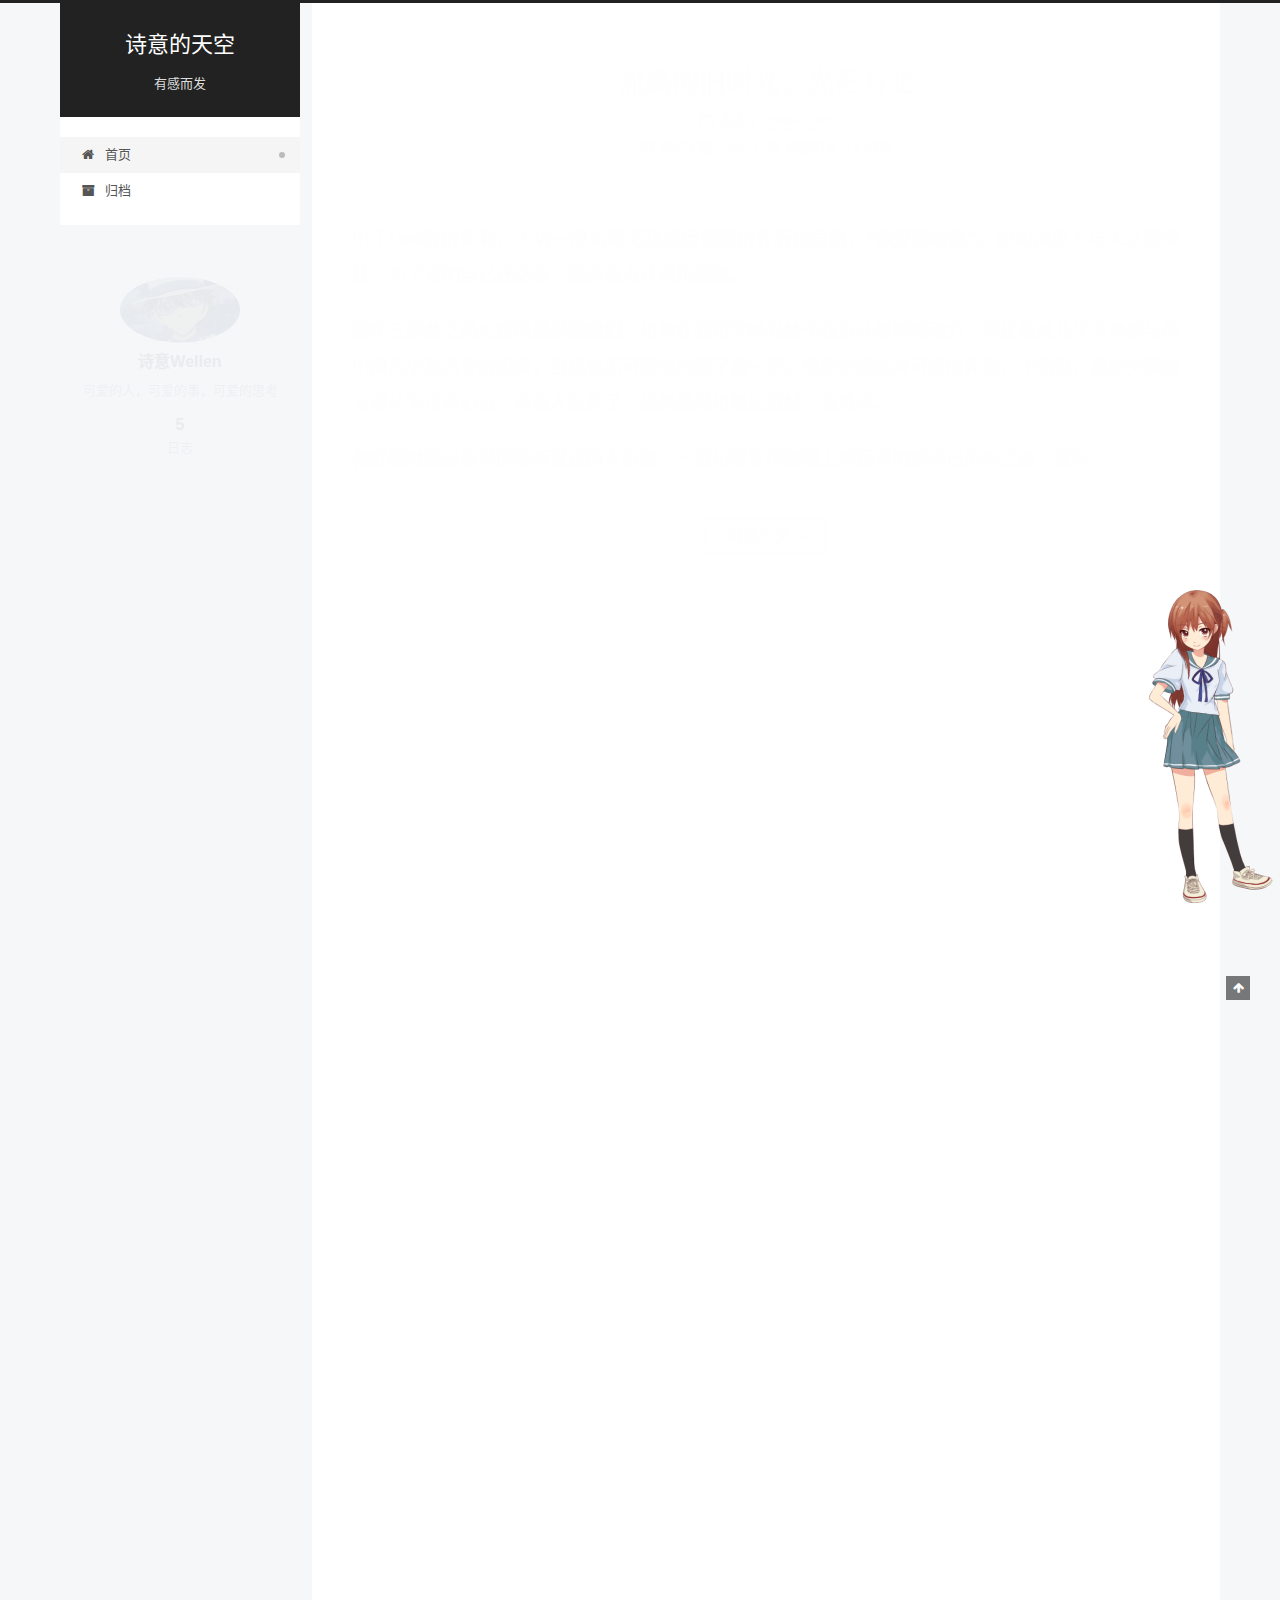
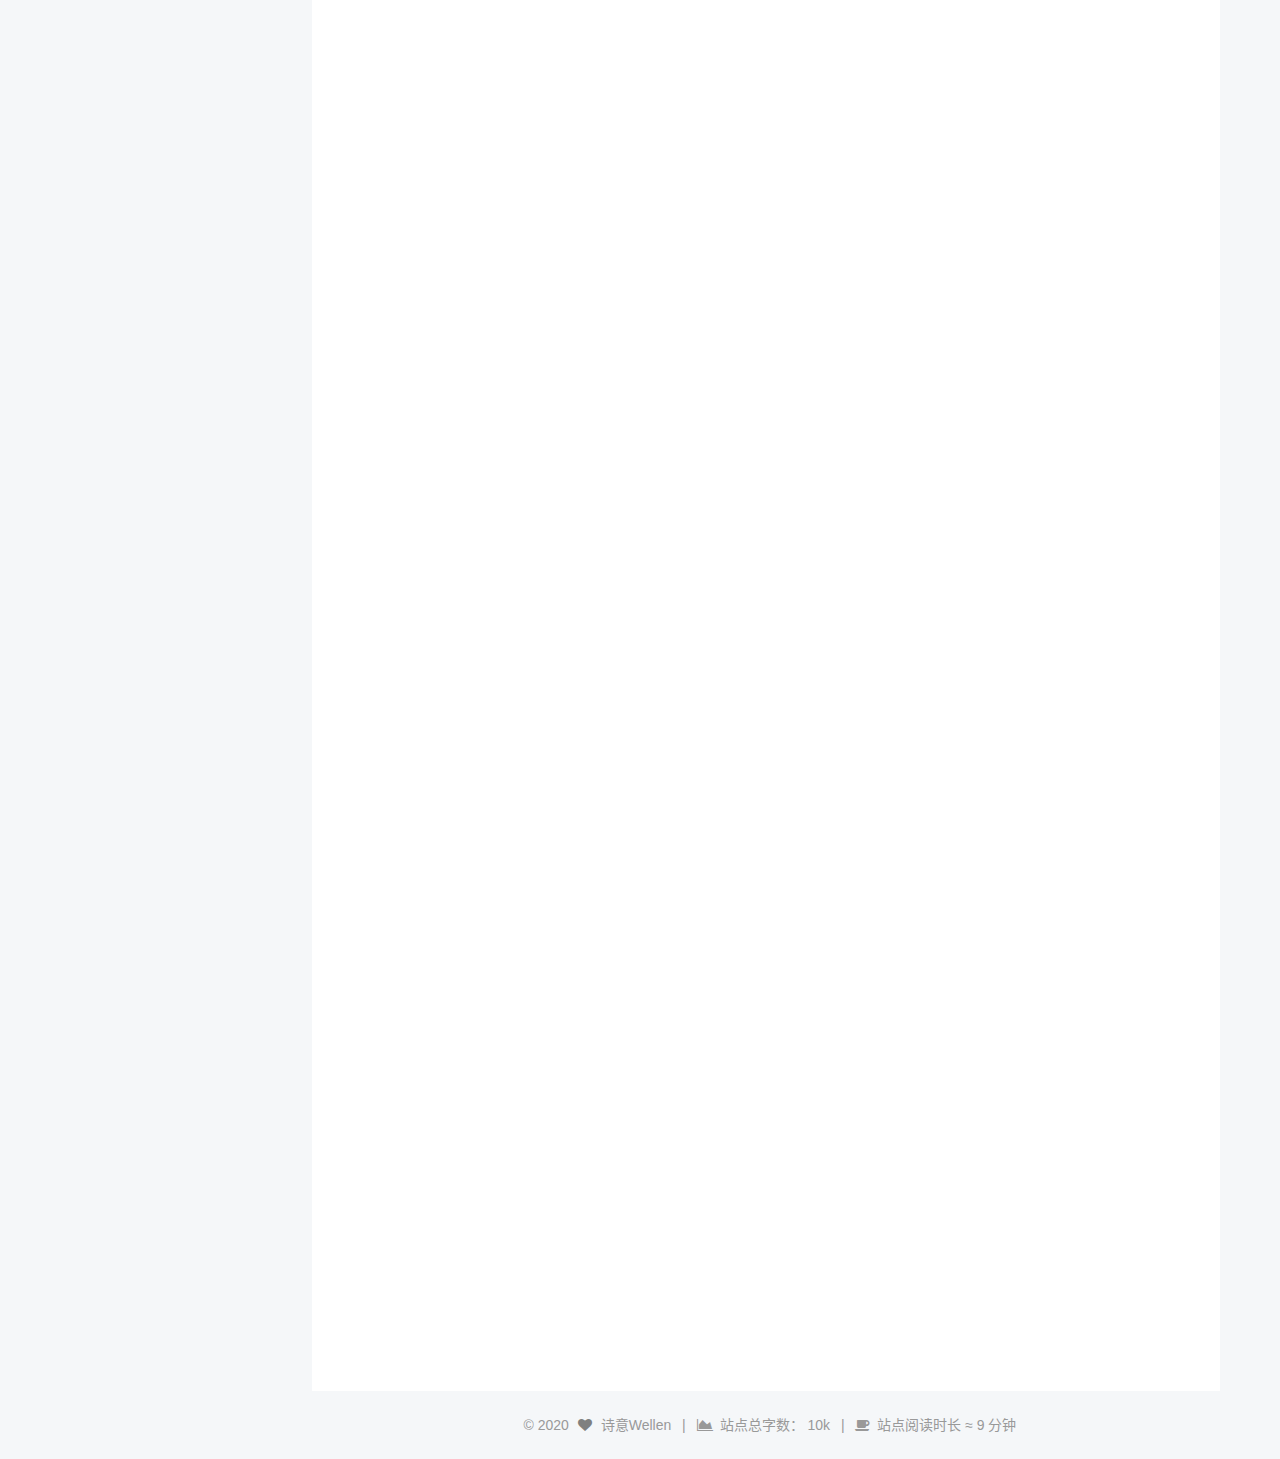
==== commit bd6de8f5: "Site updated: 2020-07-02 22:58:56" ====
--- a/index.html
+++ b/index.html
@@ -172,7 +172,7 @@
               <span class="post-meta-item-text">发表于</span>
               
 
-              <time title="创建时间：2020-07-02 17:32:31 / 修改时间：22:51:47" itemprop="dateCreated datePublished" datetime="2020-07-02T17:32:31+08:00">2020-07-02</time>
+              <time title="创建时间：2020-07-02 17:32:31 / 修改时间：22:58:36" itemprop="dateCreated datePublished" datetime="2020-07-02T17:32:31+08:00">2020-07-02</time>
             </span>
 
           <br>
--- a/css/main.css
+++ b/css/main.css
@@ -1176,7 +1176,7 @@
 }
 .links-of-author a::before,
 .links-of-author span.exturl::before {
-  background: #37ff79;
+  background: #be5049;
   border-radius: 50%;
   content: ' ';
   display: inline-block;
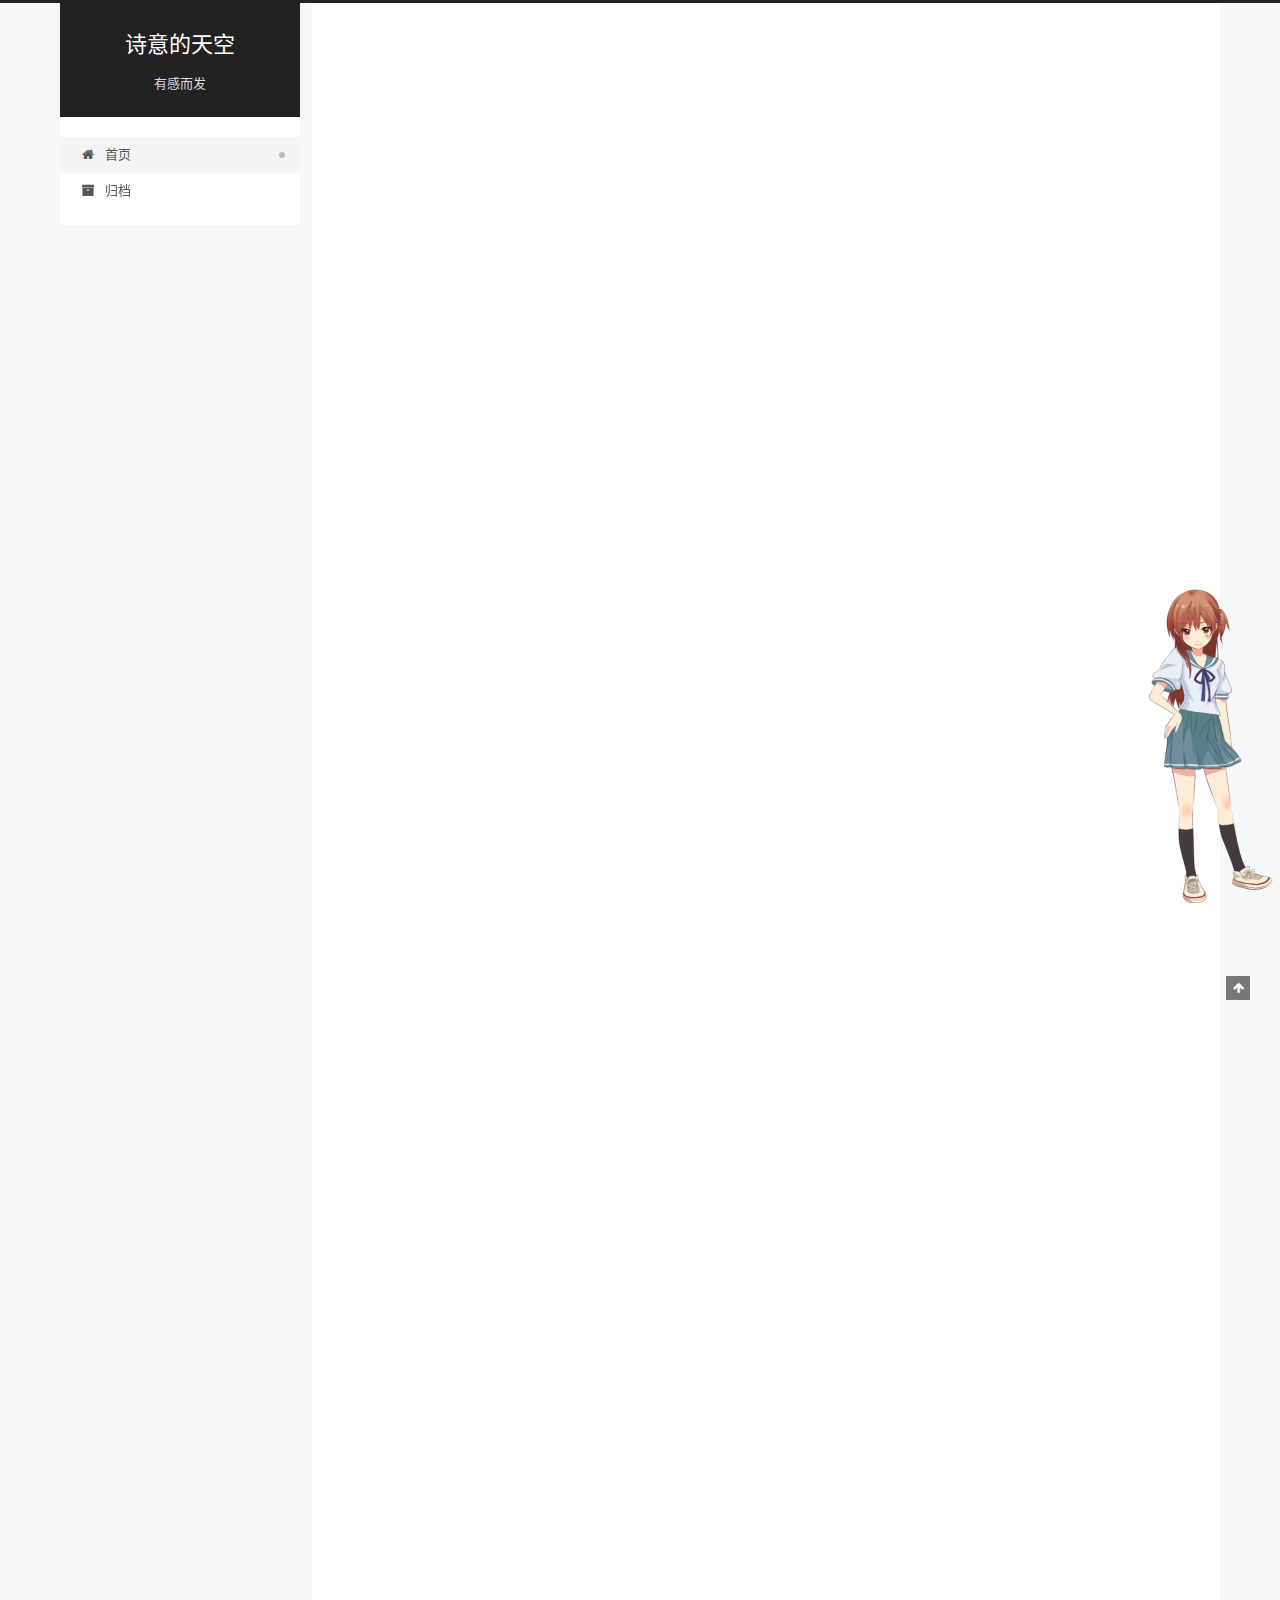
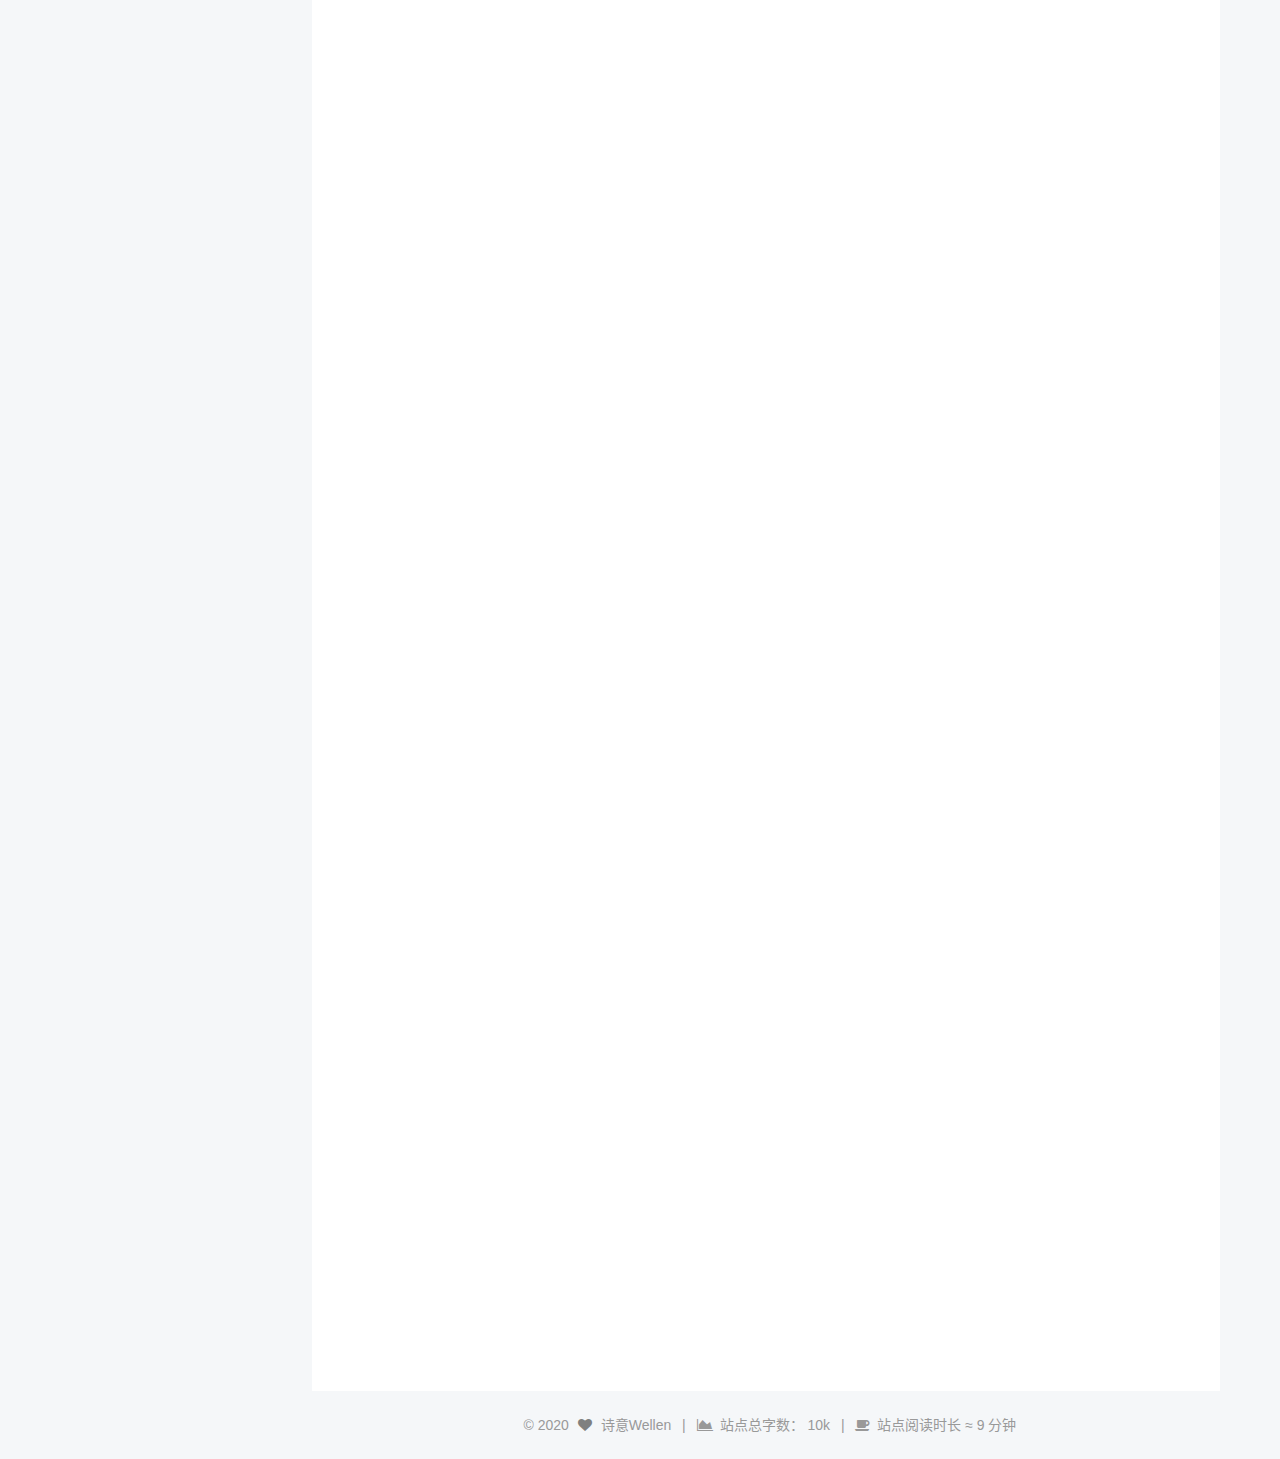
==== commit c47b60ff: "Site updated: 2020-07-02 23:02:20" ====
--- a/index.html
+++ b/index.html
@@ -172,7 +172,7 @@
               <span class="post-meta-item-text">发表于</span>
               
 
-              <time title="创建时间：2020-07-02 17:32:31 / 修改时间：22:58:36" itemprop="dateCreated datePublished" datetime="2020-07-02T17:32:31+08:00">2020-07-02</time>
+              <time title="创建时间：2020-07-02 17:32:31 / 修改时间：23:02:05" itemprop="dateCreated datePublished" datetime="2020-07-02T17:32:31+08:00">2020-07-02</time>
             </span>
 
           <br>
--- a/css/main.css
+++ b/css/main.css
@@ -1176,7 +1176,7 @@
 }
 .links-of-author a::before,
 .links-of-author span.exturl::before {
-  background: #be5049;
+  background: #618309;
   border-radius: 50%;
   content: ' ';
   display: inline-block;
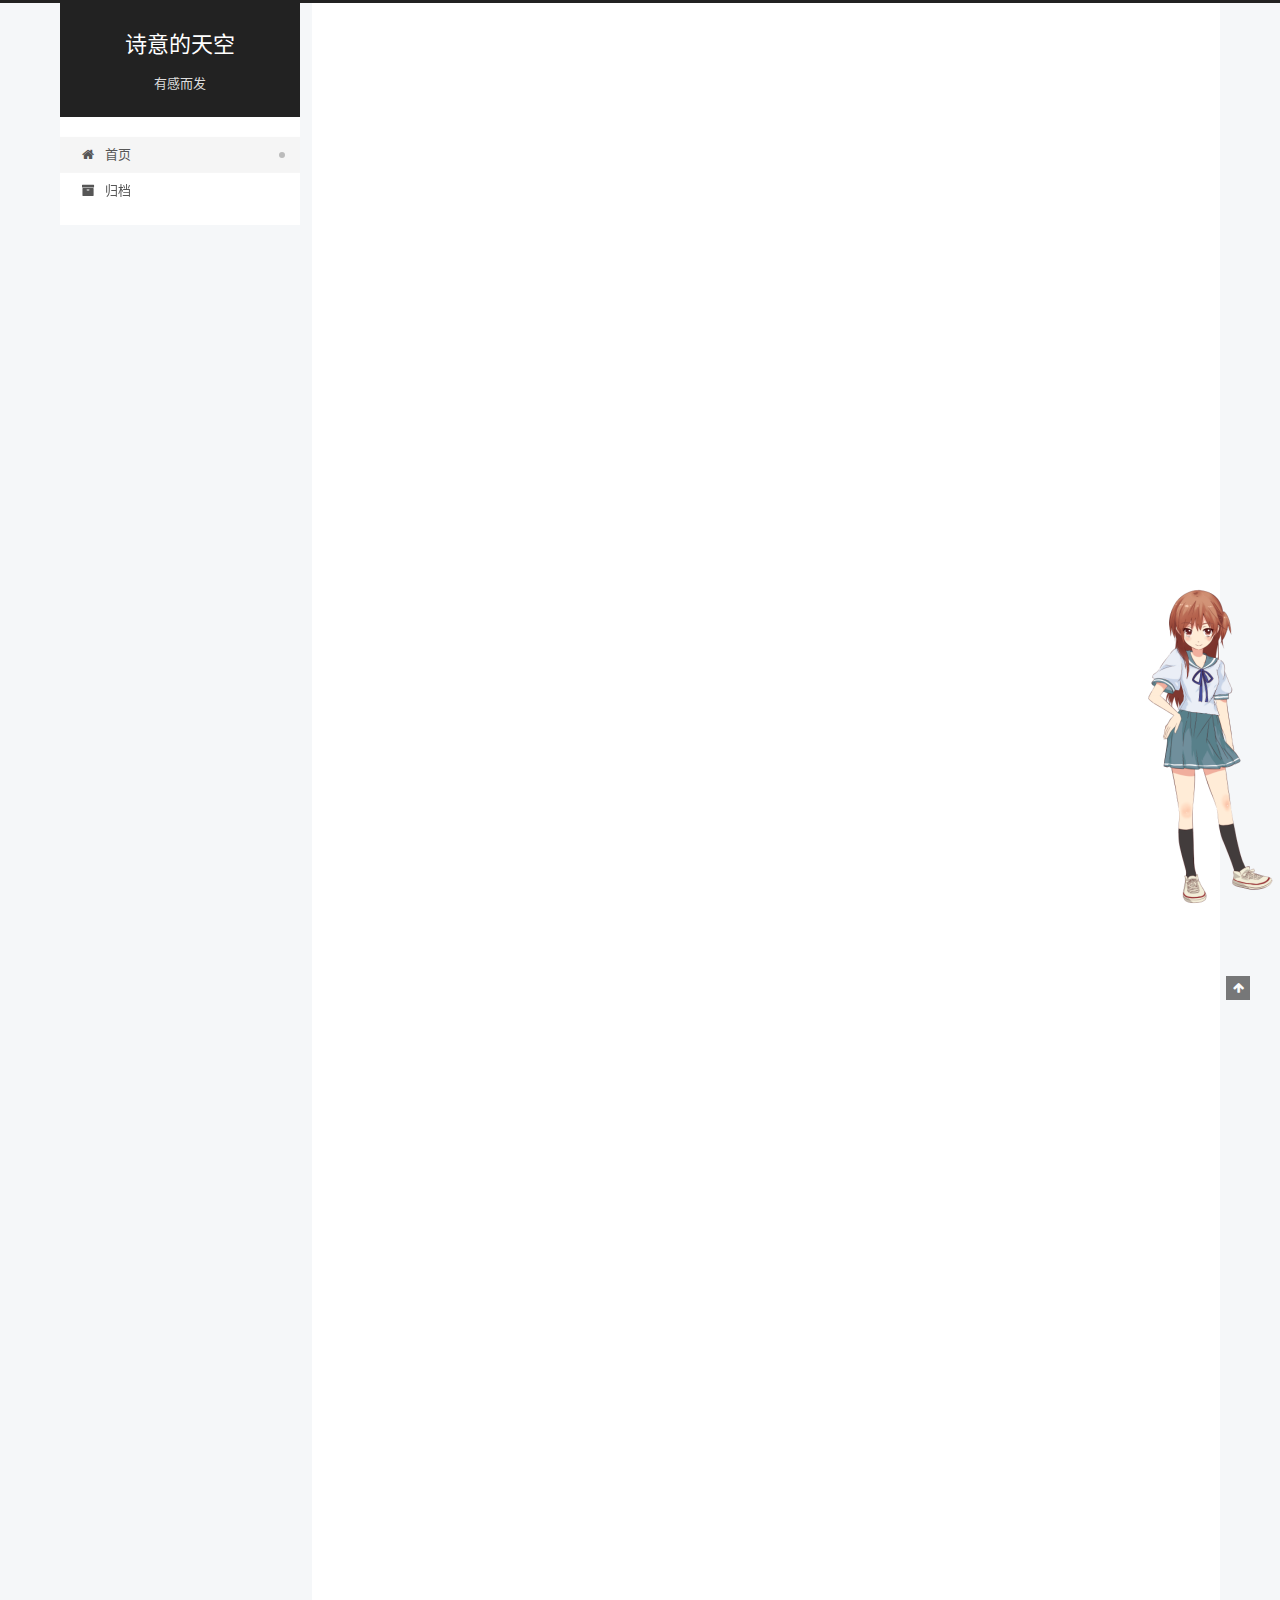
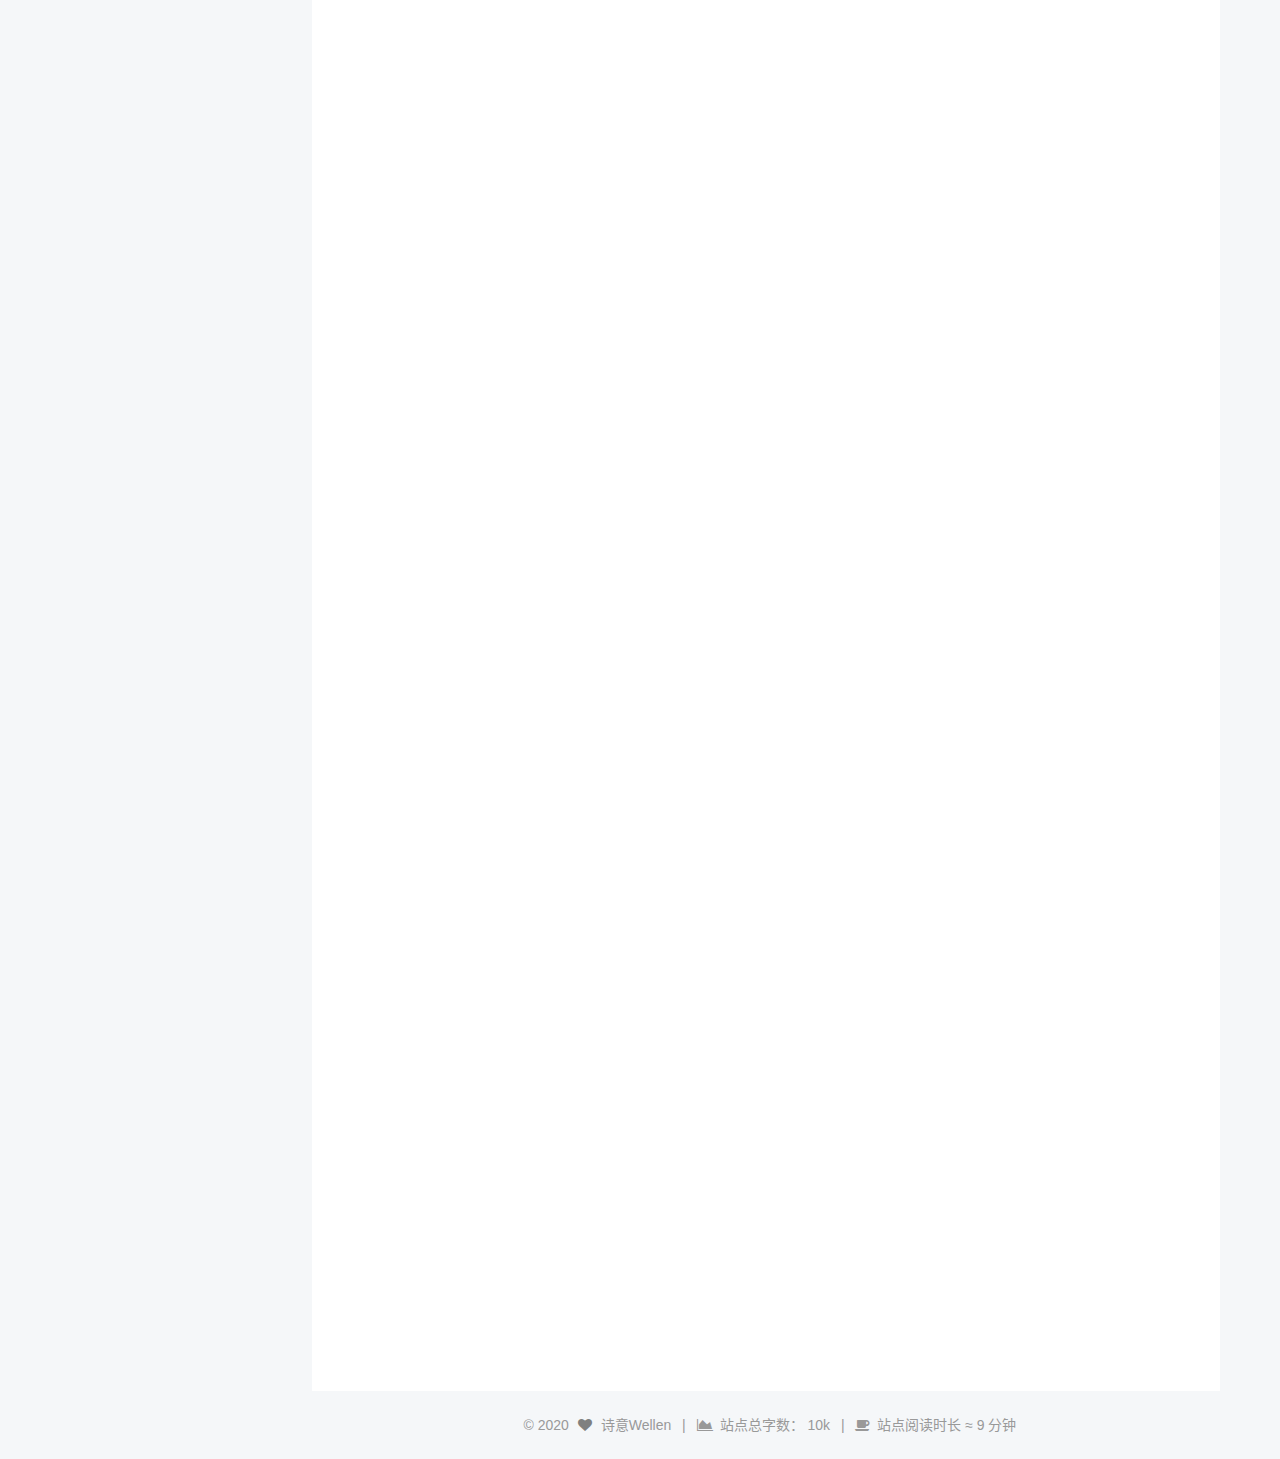
==== commit b21cd260: "Site updated: 2020-07-02 23:05:01" ====
--- a/index.html
+++ b/index.html
@@ -172,7 +172,7 @@
               <span class="post-meta-item-text">发表于</span>
               
 
-              <time title="创建时间：2020-07-02 17:32:31 / 修改时间：23:02:05" itemprop="dateCreated datePublished" datetime="2020-07-02T17:32:31+08:00">2020-07-02</time>
+              <time title="创建时间：2020-07-02 17:32:31 / 修改时间：23:04:38" itemprop="dateCreated datePublished" datetime="2020-07-02T17:32:31+08:00">2020-07-02</time>
             </span>
 
           <br>
--- a/css/main.css
+++ b/css/main.css
@@ -1176,7 +1176,7 @@
 }
 .links-of-author a::before,
 .links-of-author span.exturl::before {
-  background: #618309;
+  background: #ff25cc;
   border-radius: 50%;
   content: ' ';
   display: inline-block;
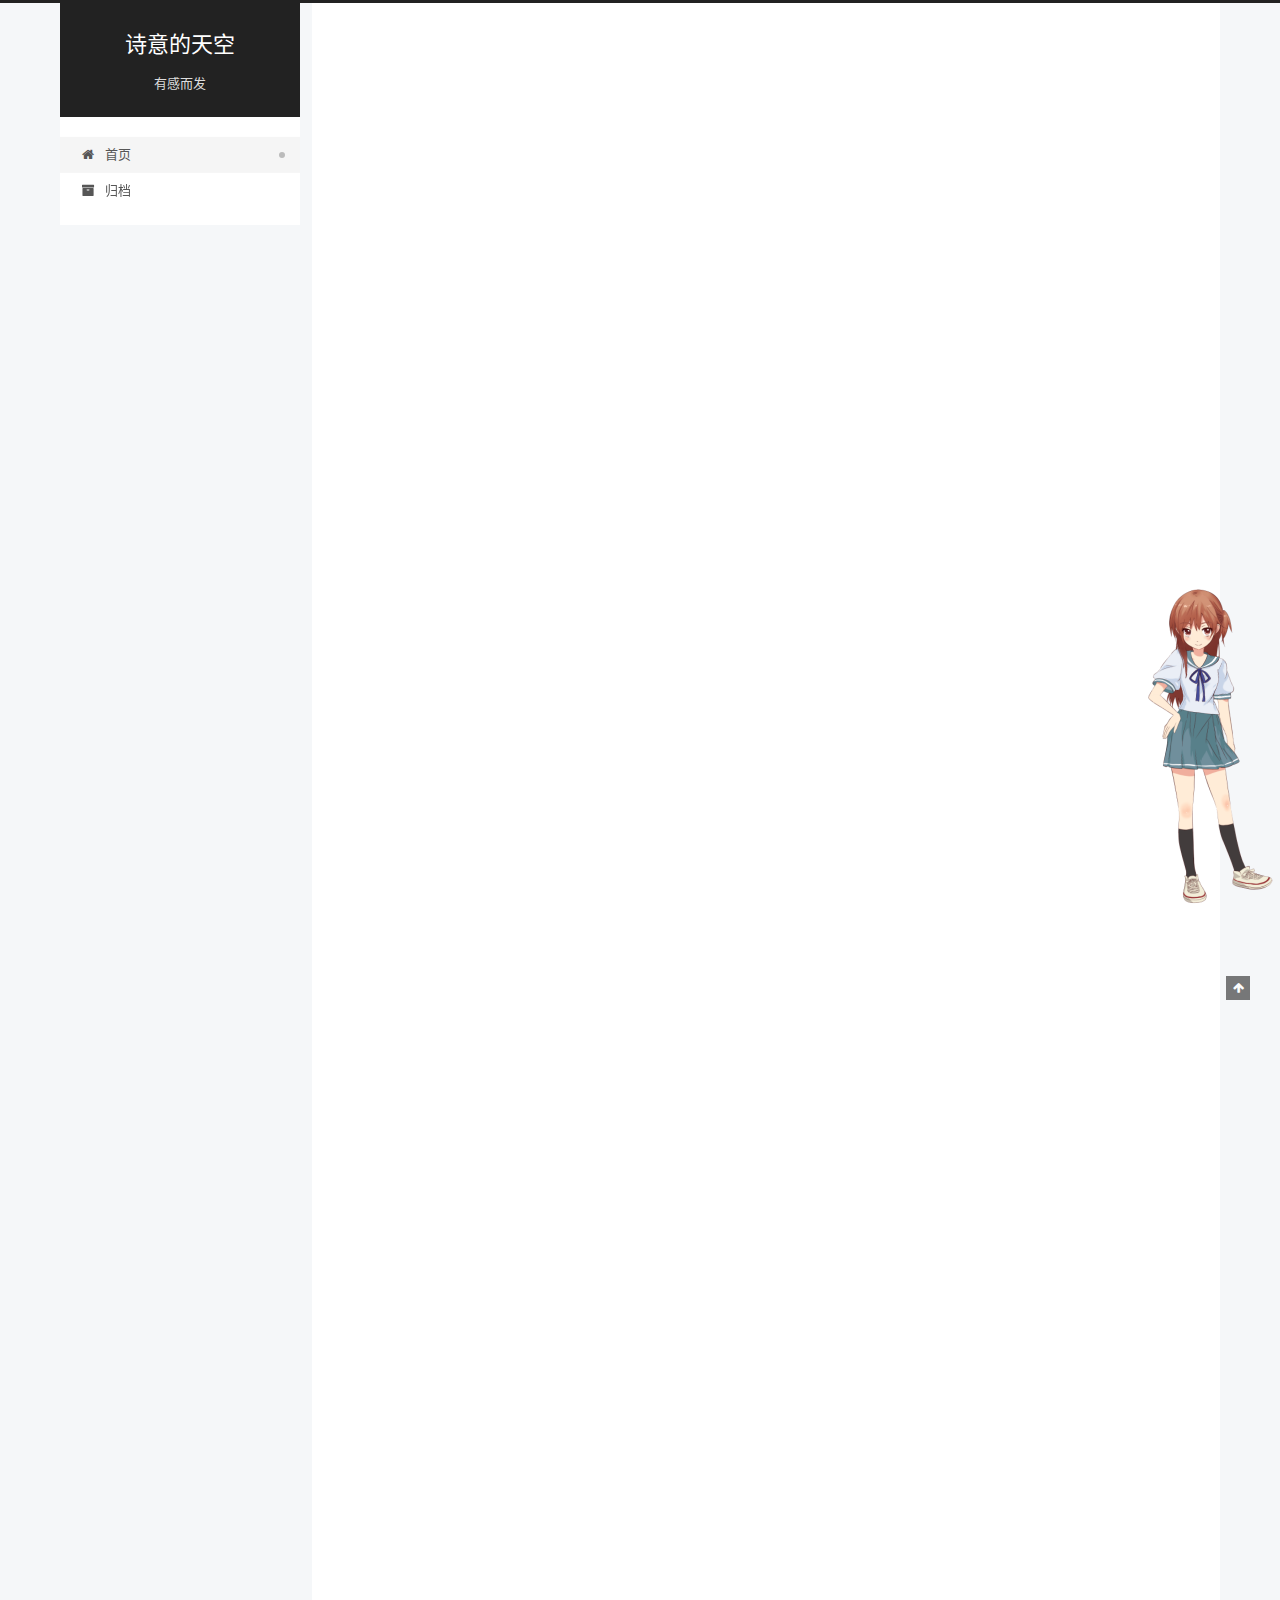
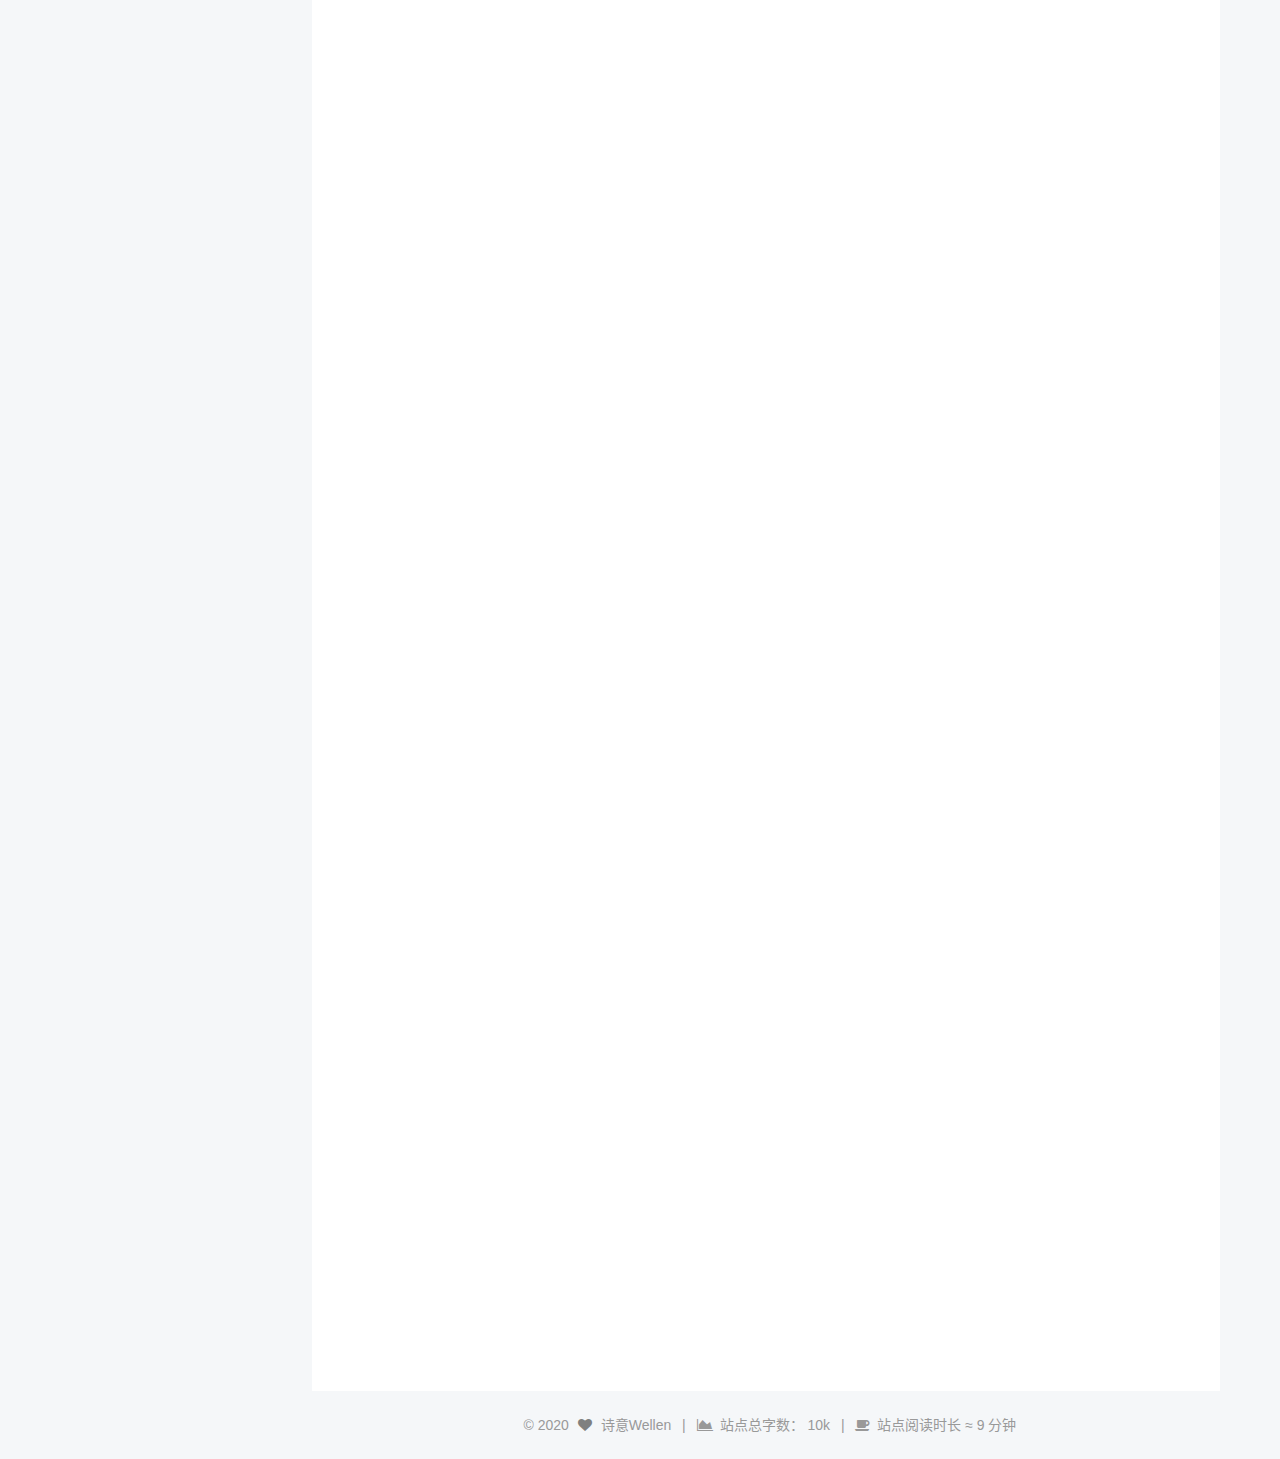
==== commit aec38427: "Site updated: 2020-07-02 23:06:57" ====
--- a/index.html
+++ b/index.html
@@ -172,7 +172,7 @@
               <span class="post-meta-item-text">发表于</span>
               
 
-              <time title="创建时间：2020-07-02 17:32:31 / 修改时间：23:04:38" itemprop="dateCreated datePublished" datetime="2020-07-02T17:32:31+08:00">2020-07-02</time>
+              <time title="创建时间：2020-07-02 17:32:31 / 修改时间：23:06:40" itemprop="dateCreated datePublished" datetime="2020-07-02T17:32:31+08:00">2020-07-02</time>
             </span>
 
           <br>
@@ -200,7 +200,7 @@
     <div class="post-body" itemprop="articleBody">
 
       
-          <p>中了Low君的安利，入坑一部清新无敌结局暖暖的青春校园剧，<strong>“你好旧时光”</strong>。迫切渴求人与人之间来往，为了证明自己还活着，我深夜点开网页追剧。</p>
+          <p>中了Low君的安利，入坑一部清新无敌结局暖暖的青春校园剧，<strong>你好旧时光</strong>。迫切渴求人与人之间来往，为了证明自己还活着，我深夜点开网页追剧。</p>
 <p>振华三部曲之前火爆的<strong>最好的我们</strong>，也曾在我留学时光给予我奋斗拼搏的动力，满足我对几乎未曾参与的中国高中及高考的想象，当然也无可避免的酸了我一把。耿耿余淮这对可爱的死党，小情侣，总是关照对方却从不言表心意，看着人急死了。最终结局也略显遗憾，意难平。 </p>
 <p><strong>你好旧时光</strong>是很早前就听说过的青春剧，一直记得宣传剧照上笑起来明媚不已的李兰迪，还有
           <!--noindex-->
--- a/css/main.css
+++ b/css/main.css
@@ -1176,7 +1176,7 @@
 }
 .links-of-author a::before,
 .links-of-author span.exturl::before {
-  background: #ff25cc;
+  background: #adff00;
   border-radius: 50%;
   content: ' ';
   display: inline-block;
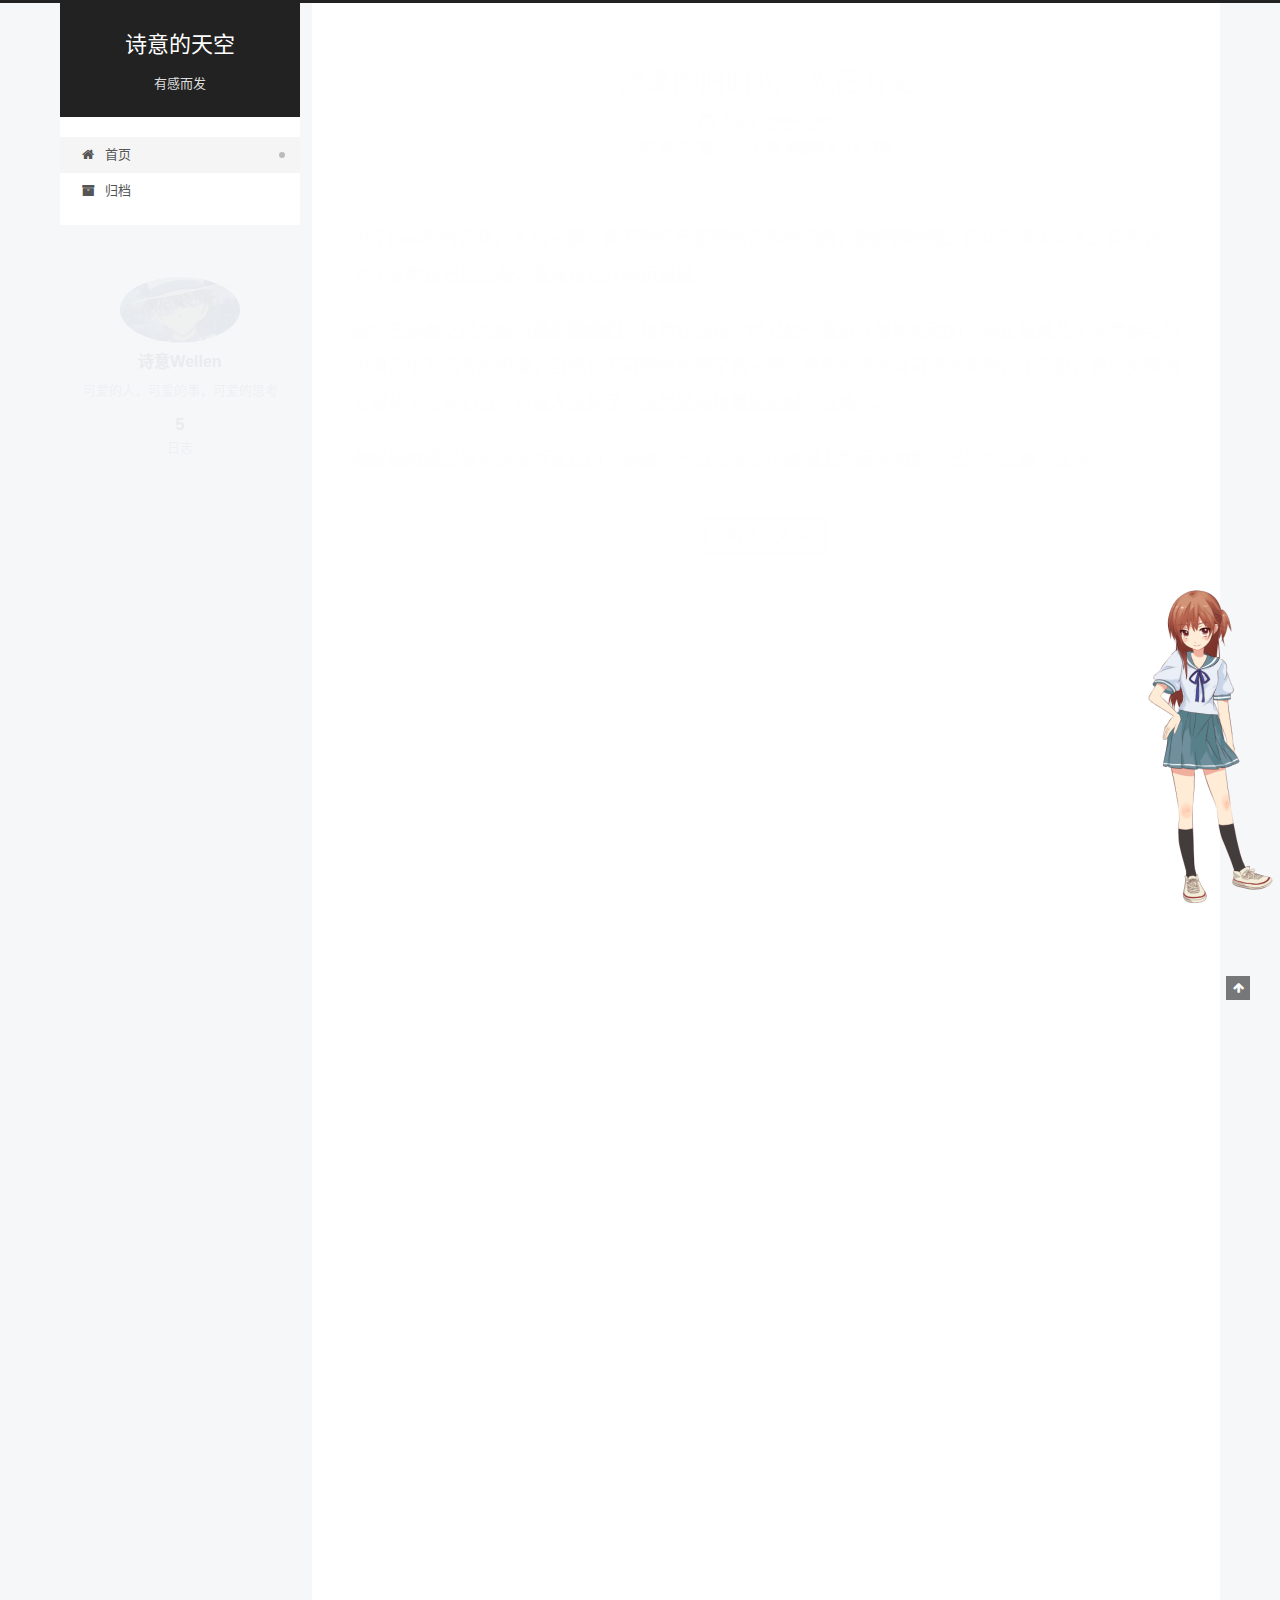
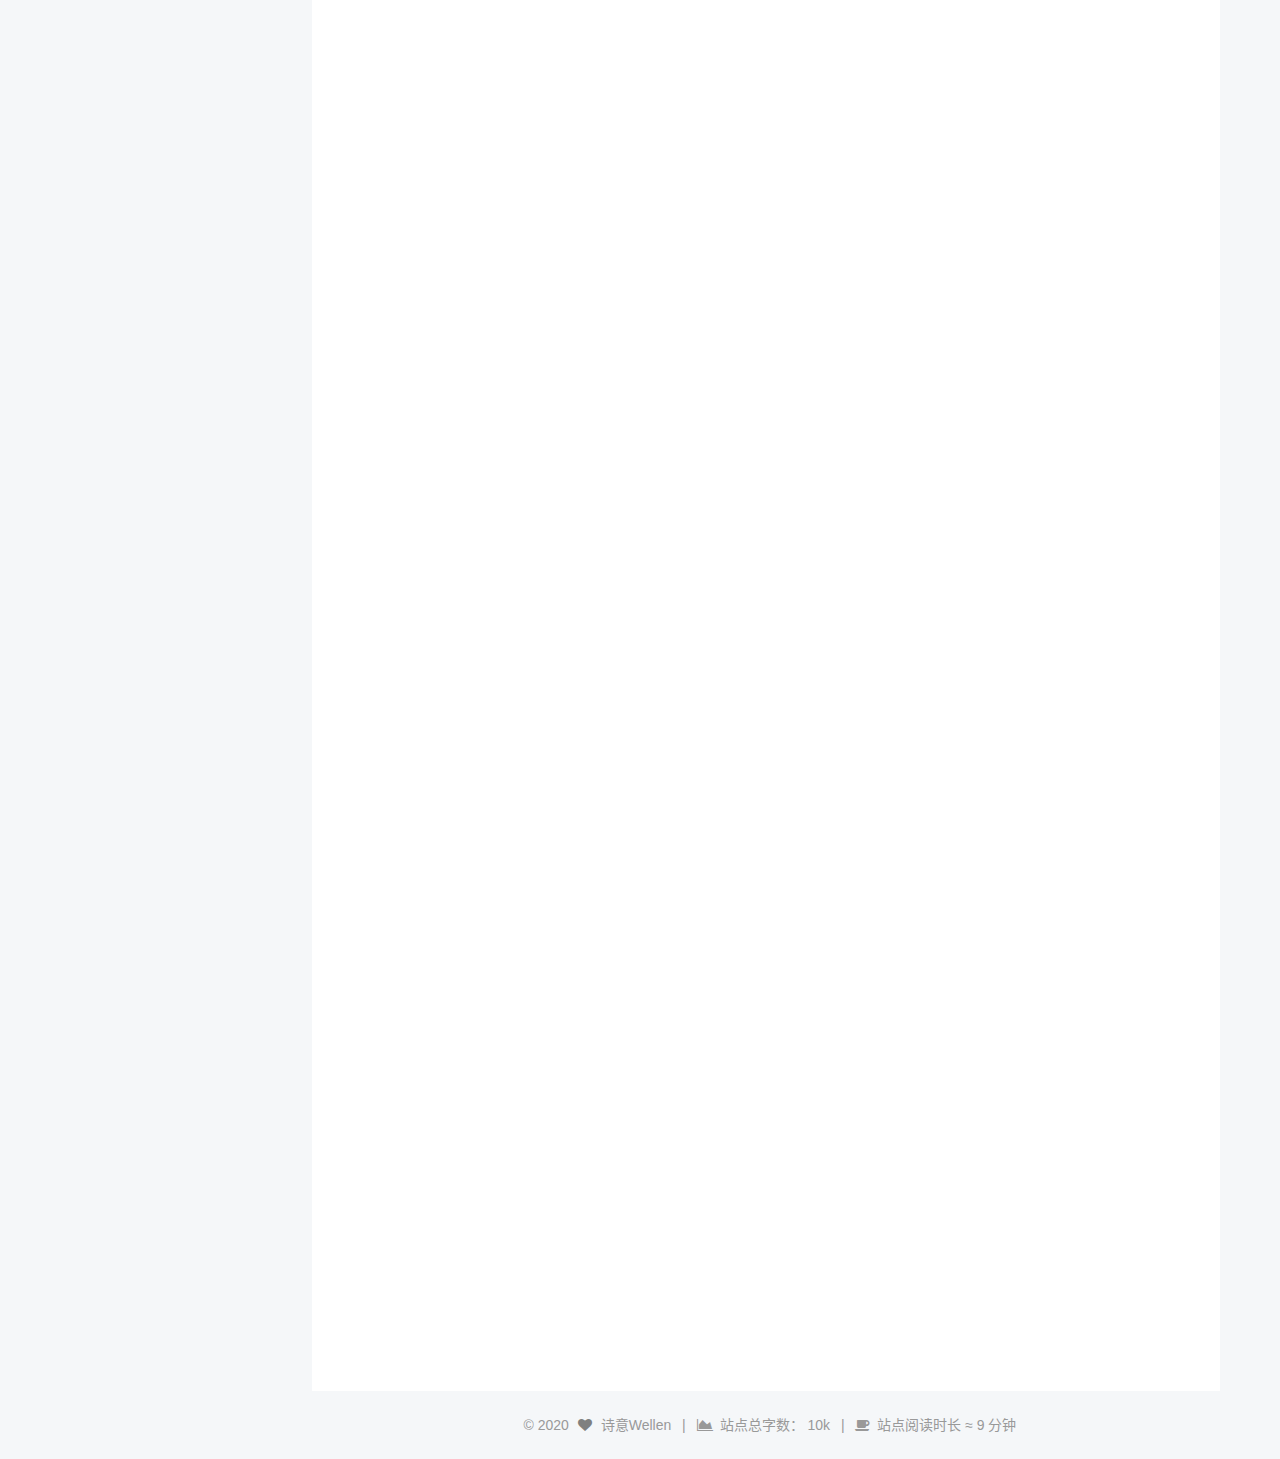
==== commit 73e4ff0b: "Site updated: 2020-07-02 23:31:27" ====
--- a/index.html
+++ b/index.html
@@ -172,7 +172,7 @@
               <span class="post-meta-item-text">发表于</span>
               
 
-              <time title="创建时间：2020-07-02 17:32:31 / 修改时间：23:06:40" itemprop="dateCreated datePublished" datetime="2020-07-02T17:32:31+08:00">2020-07-02</time>
+              <time title="创建时间：2020-07-02 17:32:31 / 修改时间：23:29:40" itemprop="dateCreated datePublished" datetime="2020-07-02T17:32:31+08:00">2020-07-02</time>
             </span>
 
           <br>
--- a/css/main.css
+++ b/css/main.css
@@ -1176,7 +1176,7 @@
 }
 .links-of-author a::before,
 .links-of-author span.exturl::before {
-  background: #adff00;
+  background: #a2c136;
   border-radius: 50%;
   content: ' ';
   display: inline-block;
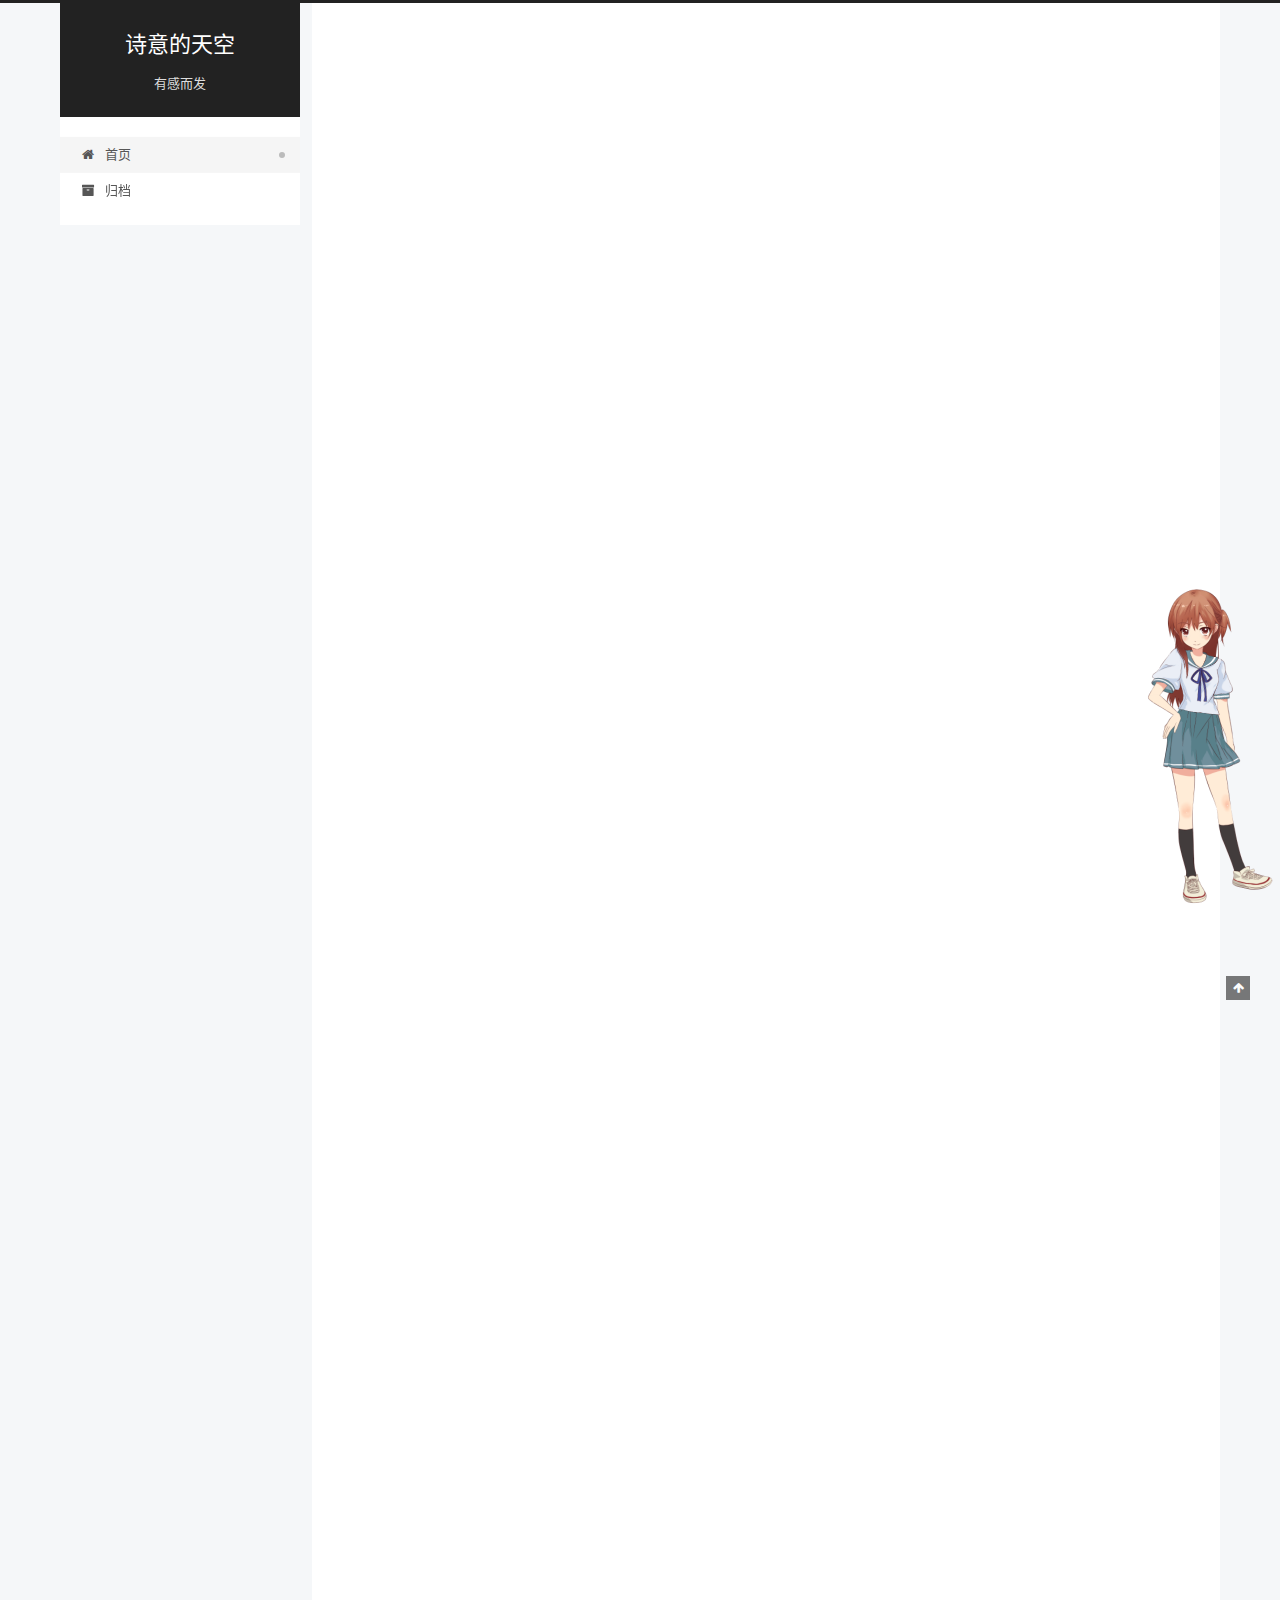
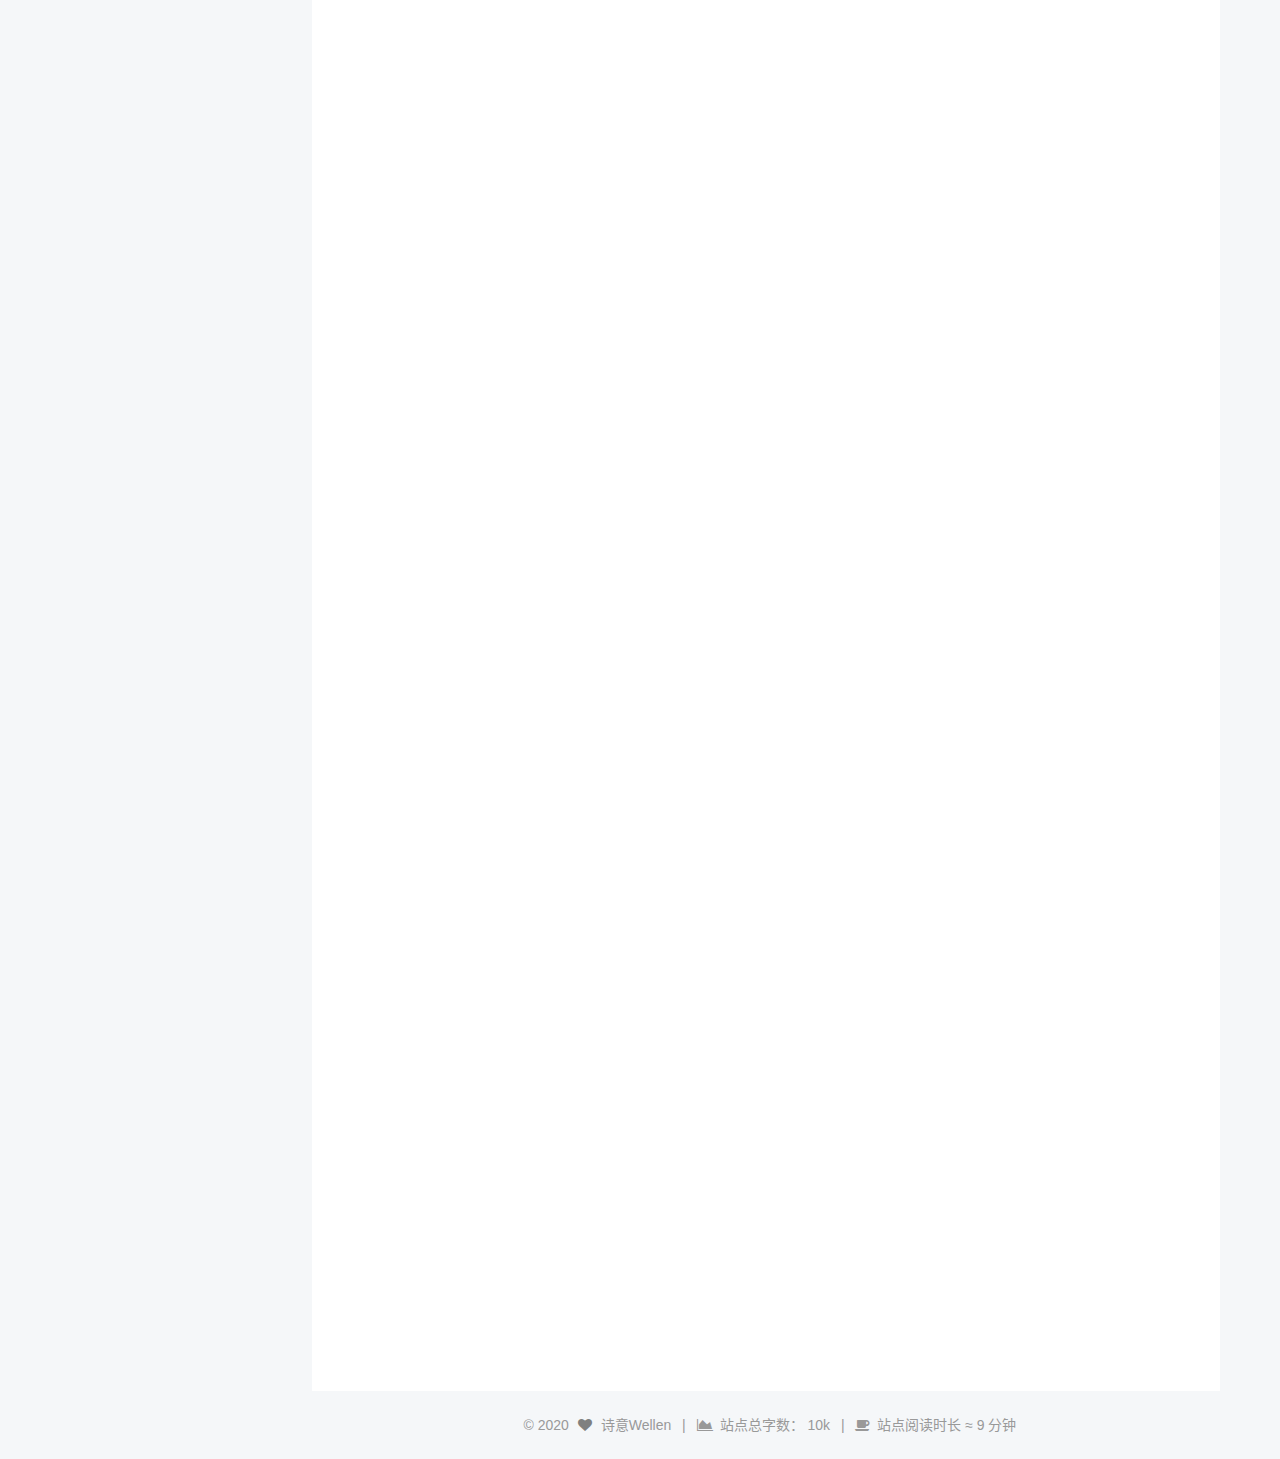
==== commit de87b6be: "Site updated: 2020-07-03 07:49:02" ====
--- a/index.html
+++ b/index.html
@@ -170,10 +170,16 @@
                 <i class="fa fa-calendar-o"></i>
               </span>
               <span class="post-meta-item-text">发表于</span>
-              
-
-              <time title="创建时间：2020-07-02 17:32:31 / 修改时间：23:29:40" itemprop="dateCreated datePublished" datetime="2020-07-02T17:32:31+08:00">2020-07-02</time>
-            </span>
+
+              <time title="创建时间：2020-07-02 17:32:31" itemprop="dateCreated datePublished" datetime="2020-07-02T17:32:31+08:00">2020-07-02</time>
+            </span>
+              <span class="post-meta-item">
+                <span class="post-meta-item-icon">
+                  <i class="fa fa-calendar-check-o"></i>
+                </span>
+                <span class="post-meta-item-text">更新于</span>
+                <time title="修改时间：2020-07-03 07:48:44" itemprop="dateModified" datetime="2020-07-03T07:48:44+08:00">2020-07-03</time>
+              </span>
 
           <br>
             <span class="post-meta-item" title="本文字数">
--- a/css/main.css
+++ b/css/main.css
@@ -1176,7 +1176,7 @@
 }
 .links-of-author a::before,
 .links-of-author span.exturl::before {
-  background: #a2c136;
+  background: #98738c;
   border-radius: 50%;
   content: ' ';
   display: inline-block;
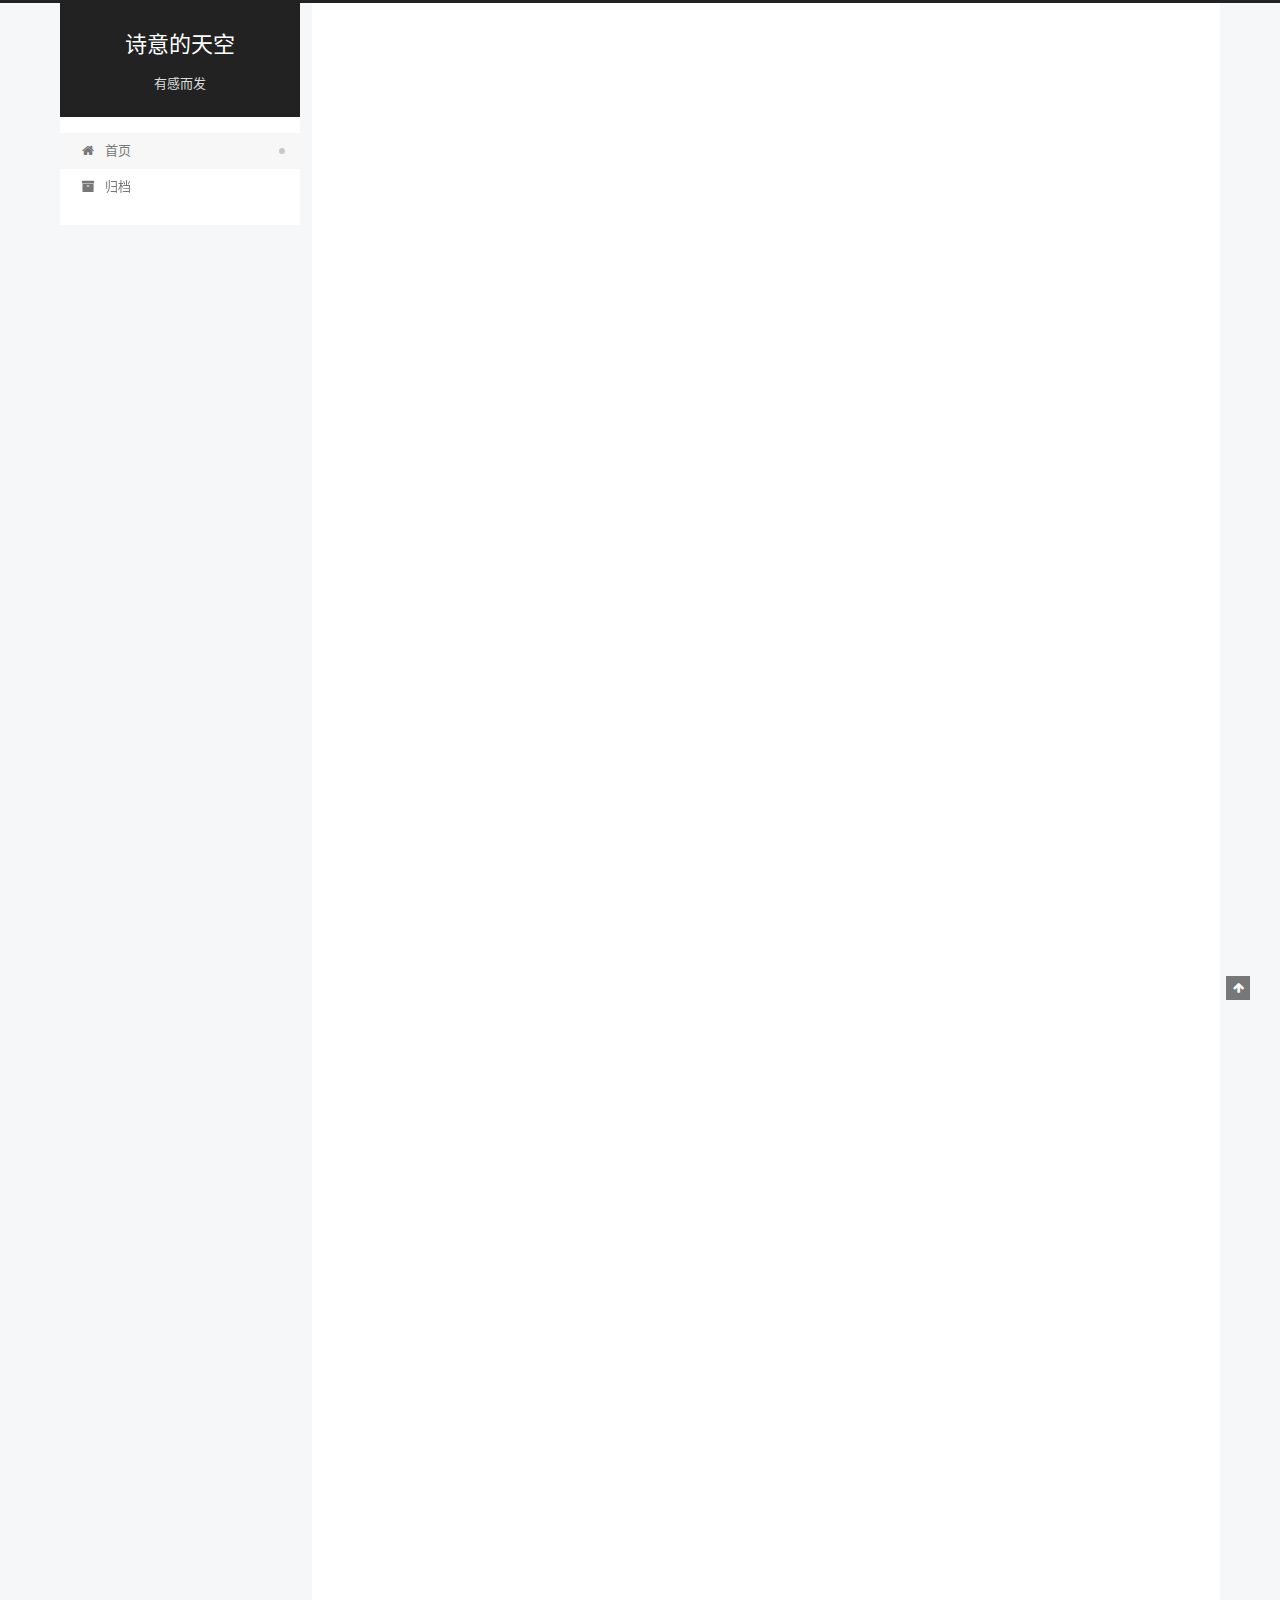
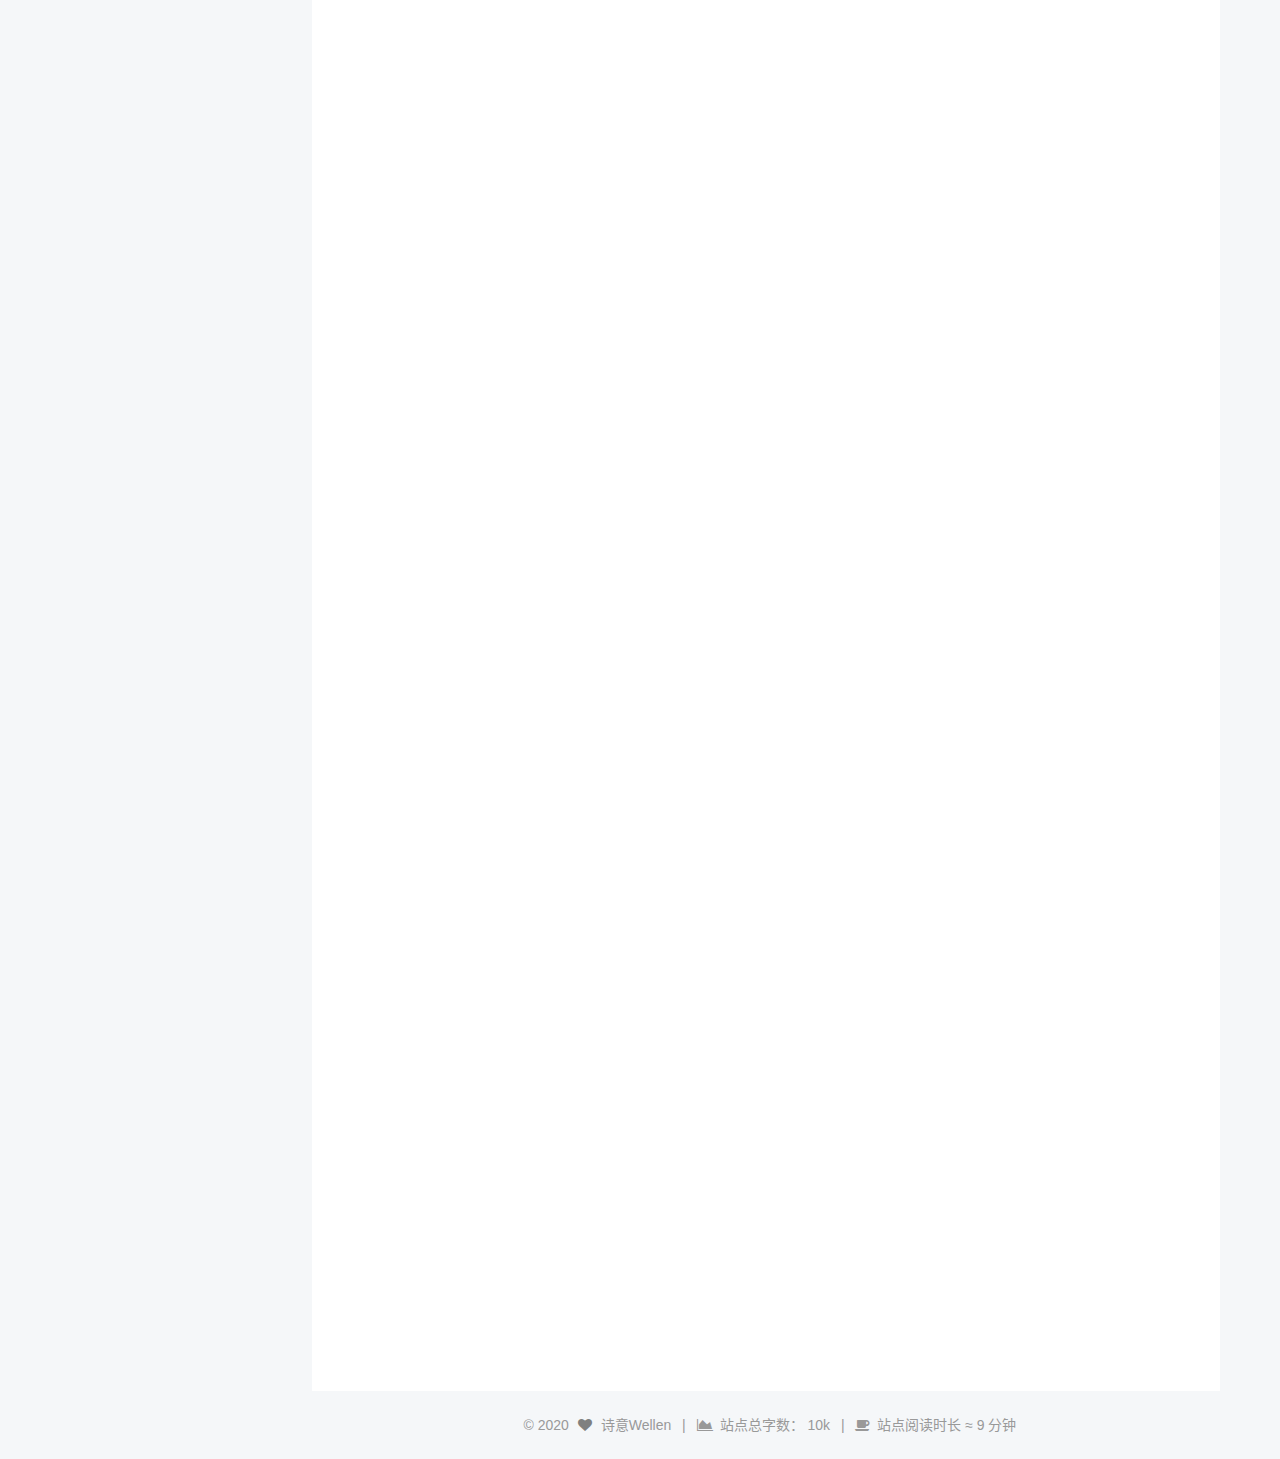
==== commit 5c6ffaa3: "Site updated: 2020-07-03 07:55:02" ====
--- a/index.html
+++ b/index.html
@@ -740,7 +740,7 @@
 
   
 
-<script src="/live2dw/lib/L2Dwidget.min.js?094cbace49a39548bed64abff5988b05"></script><script>L2Dwidget.init({"pluginRootPath":"live2dw/","pluginJsPath":"lib/","pluginModelPath":"assets/","tagMode":false,"model":{"jsonPath":"/live2dw/assets/hibiki.model.json"},"display":{"position":"right","width":150,"height":350},"mobile":{"show":false},"log":false});</script></body>
+</body>
 </html>
 
 <!-- 页面点击小红心 -->
--- a/css/main.css
+++ b/css/main.css
@@ -1176,7 +1176,7 @@
 }
 .links-of-author a::before,
 .links-of-author span.exturl::before {
-  background: #98738c;
+  background: #39a614;
   border-radius: 50%;
   content: ' ';
   display: inline-block;
